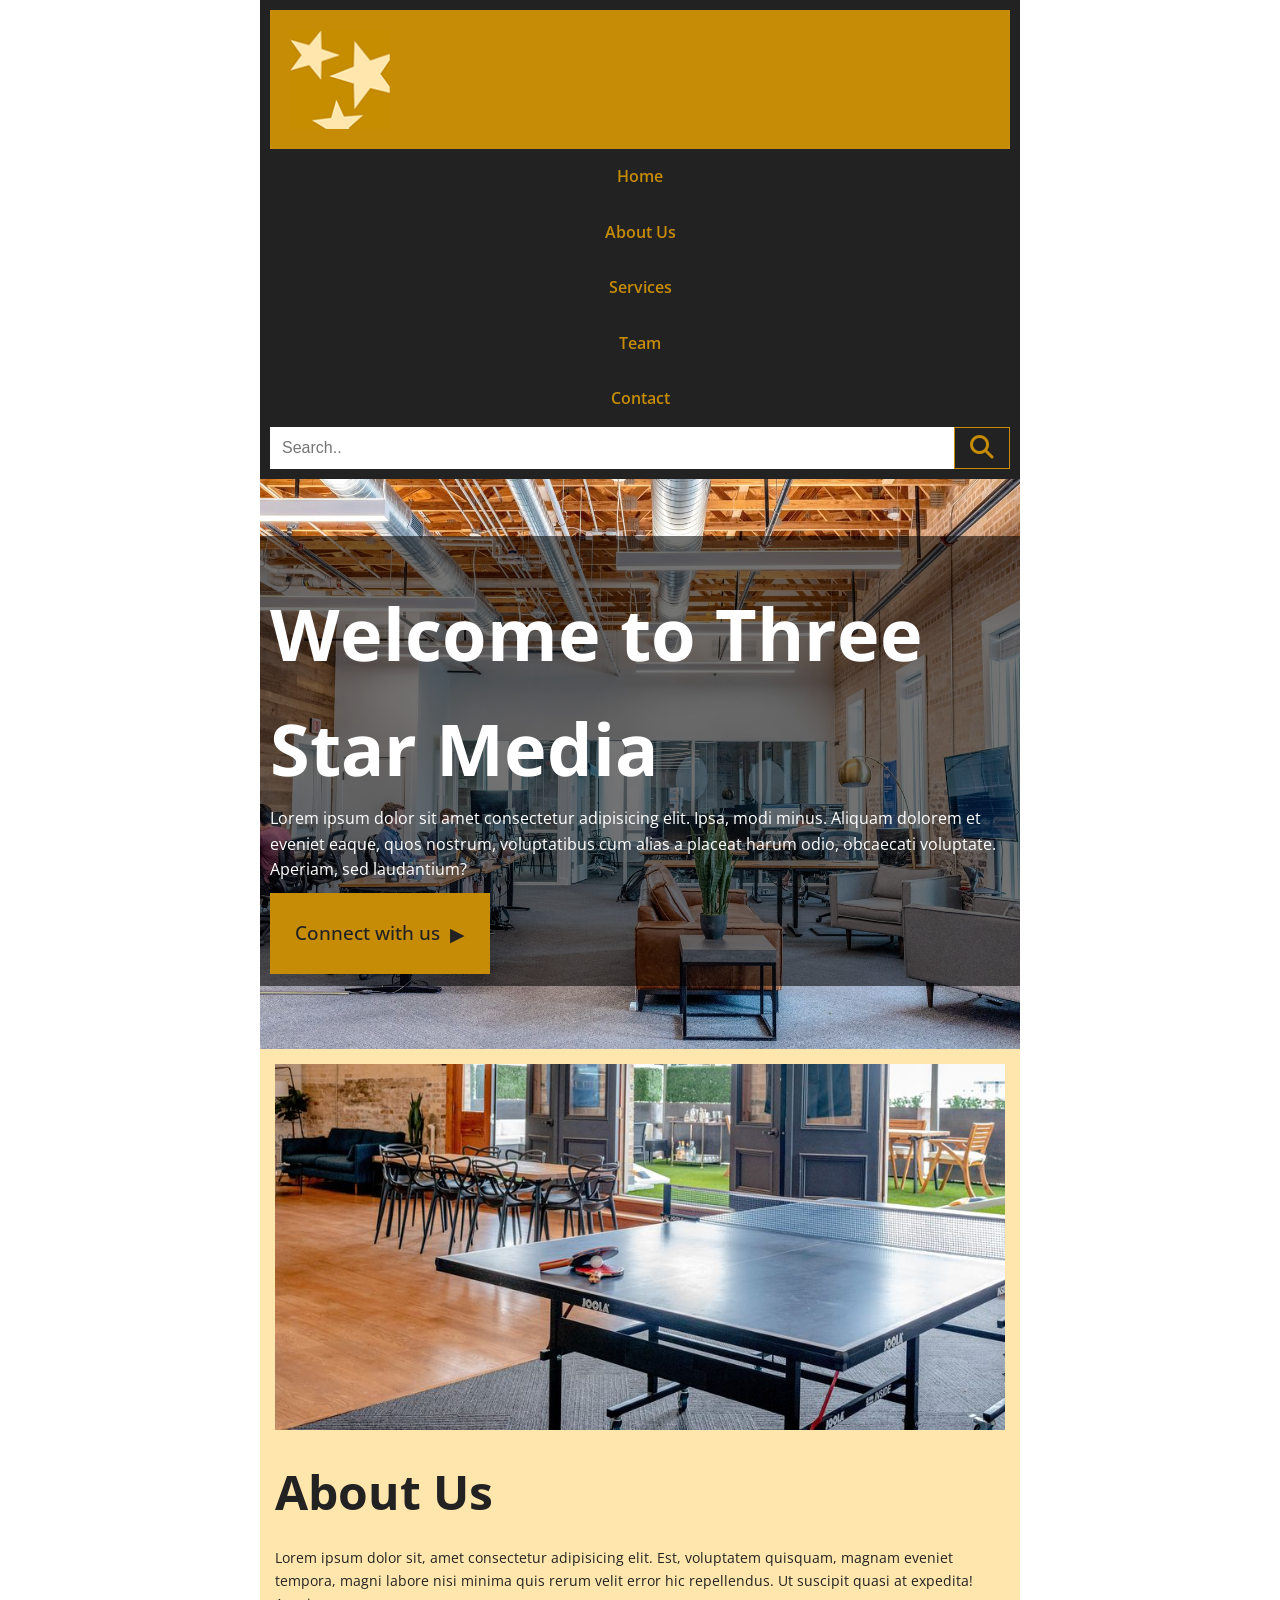
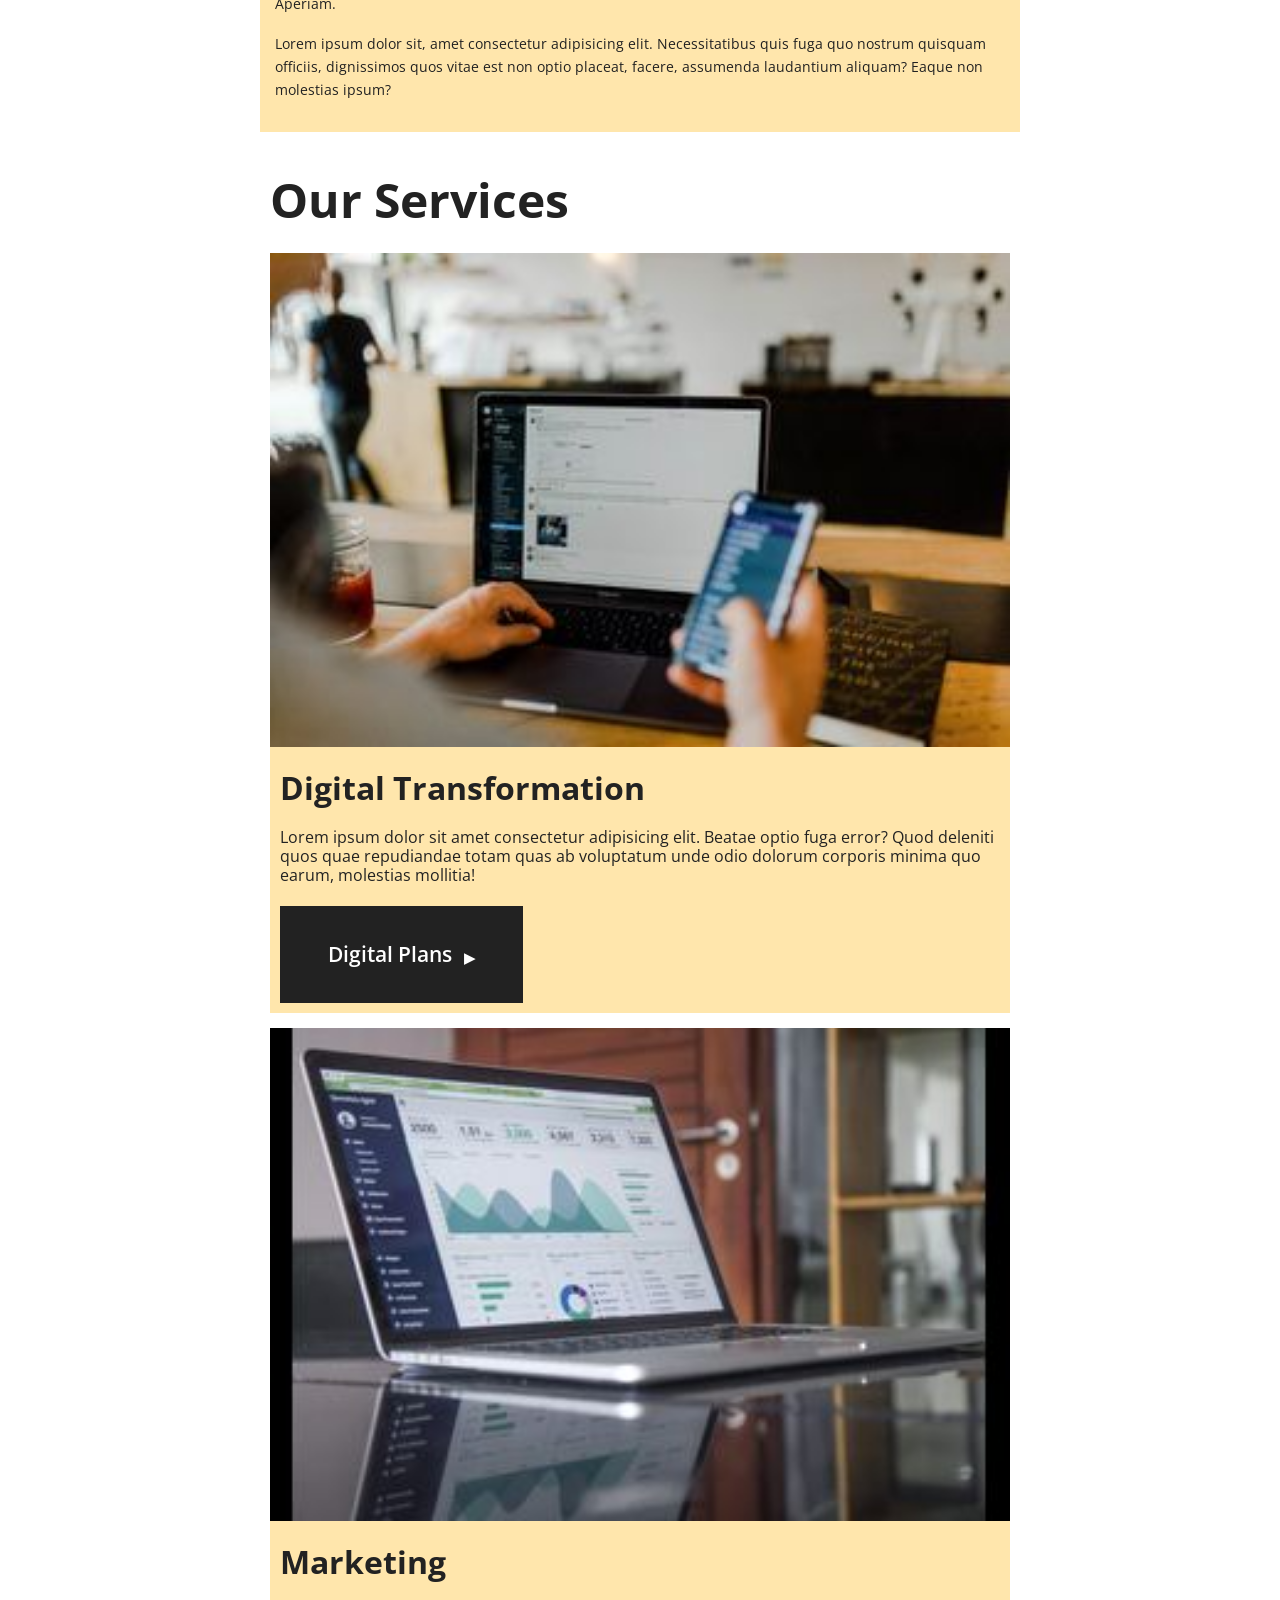
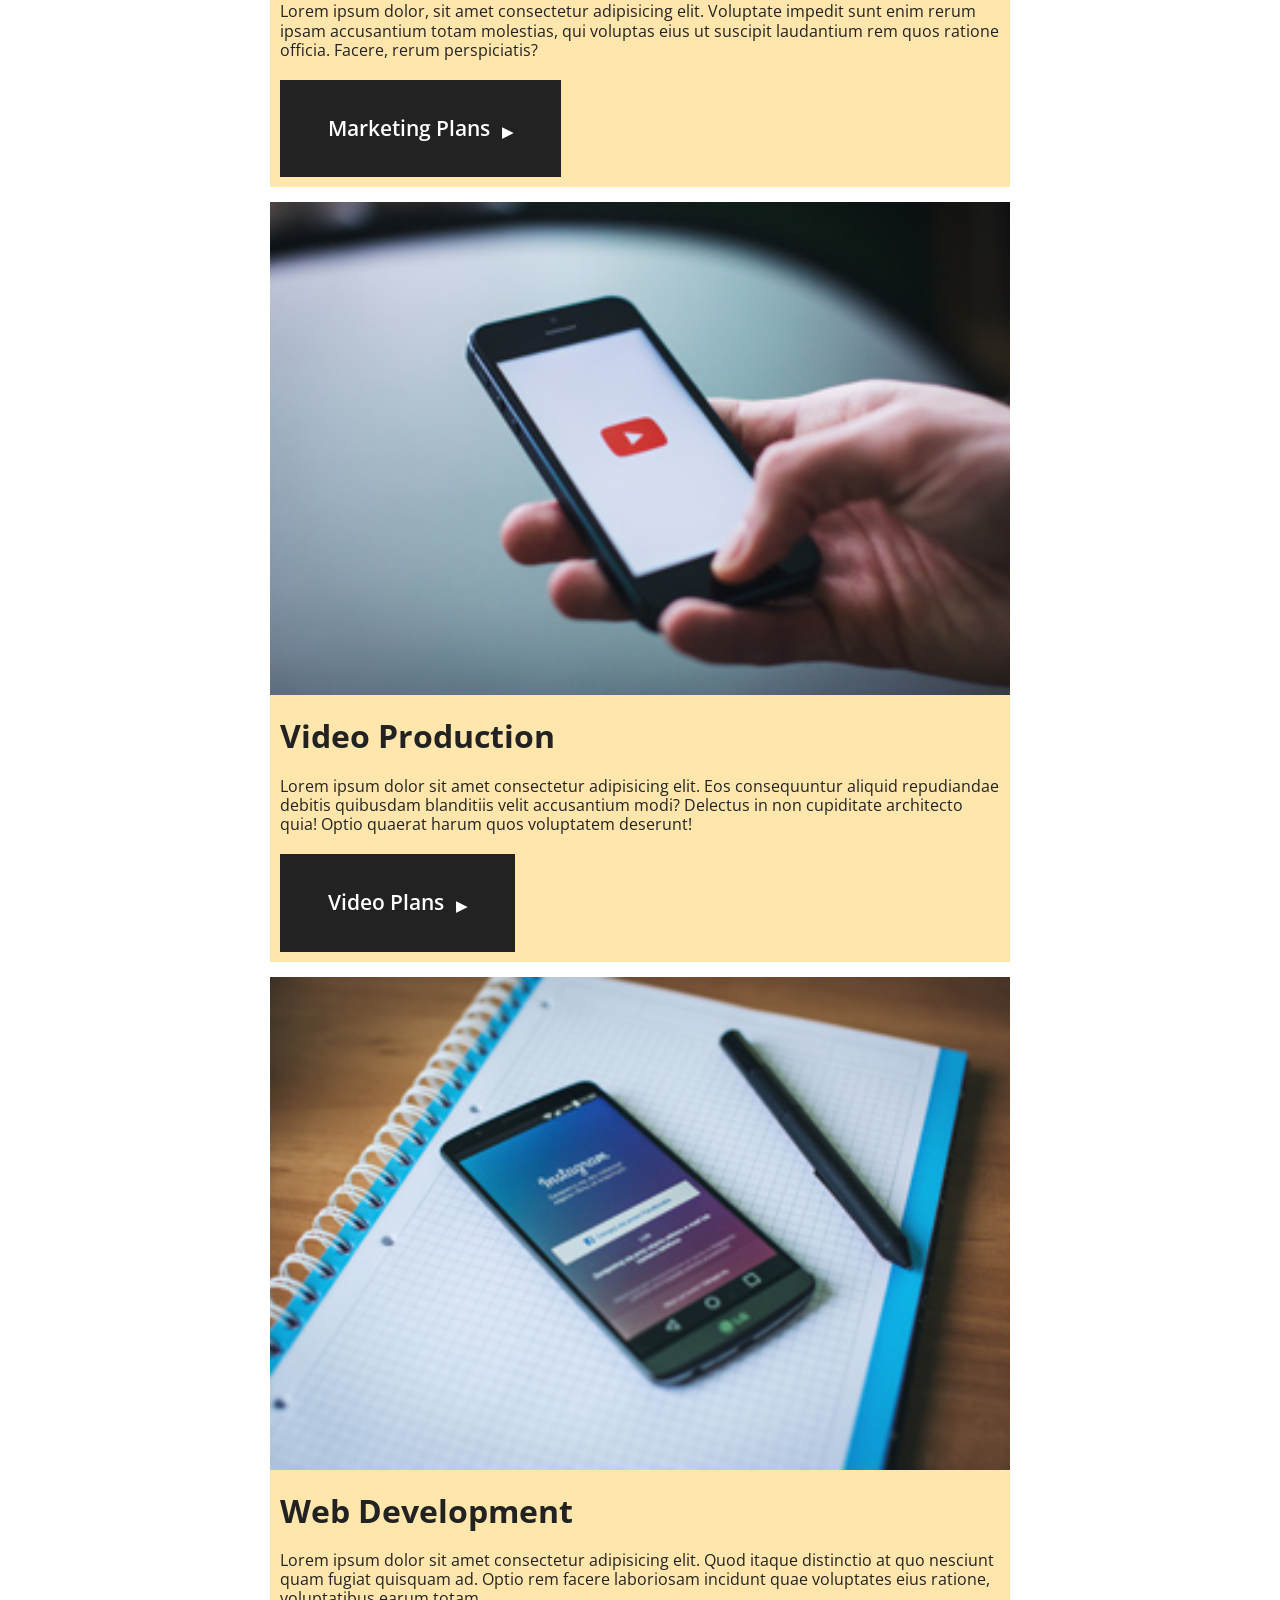
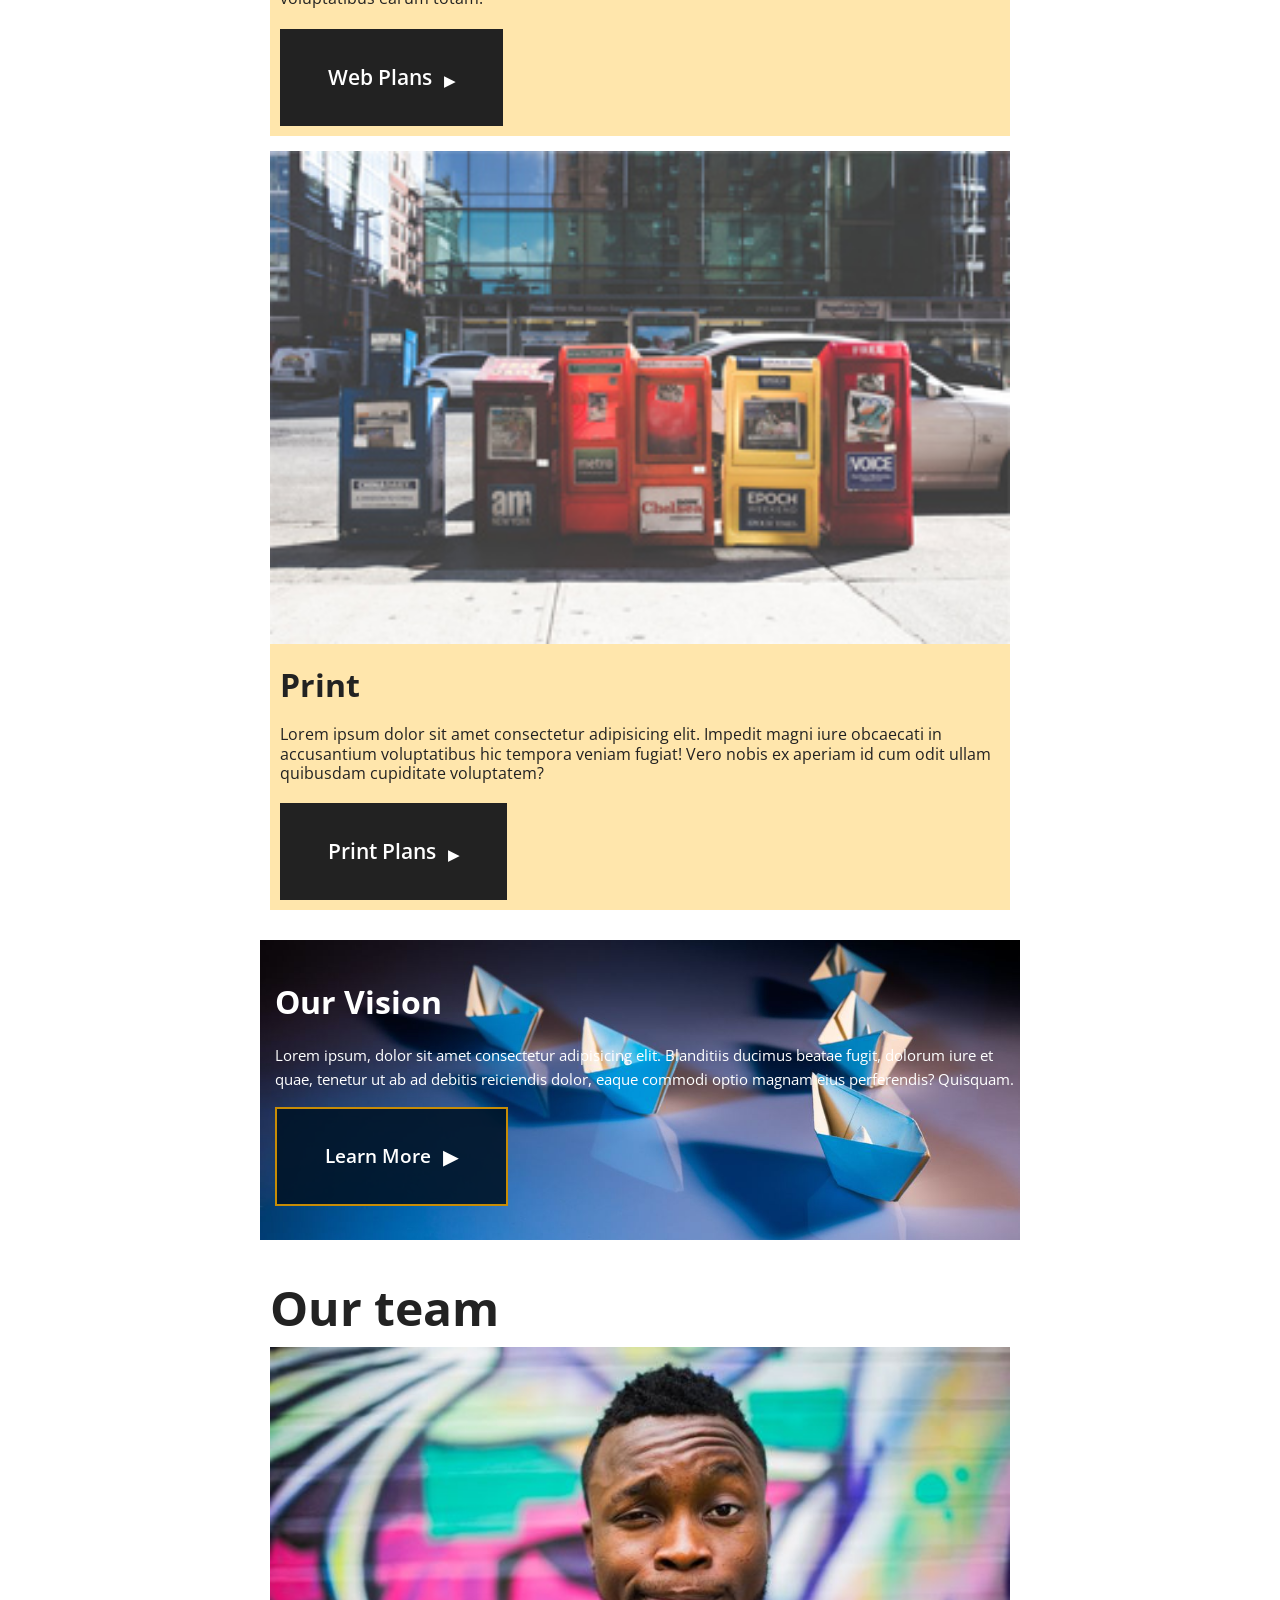
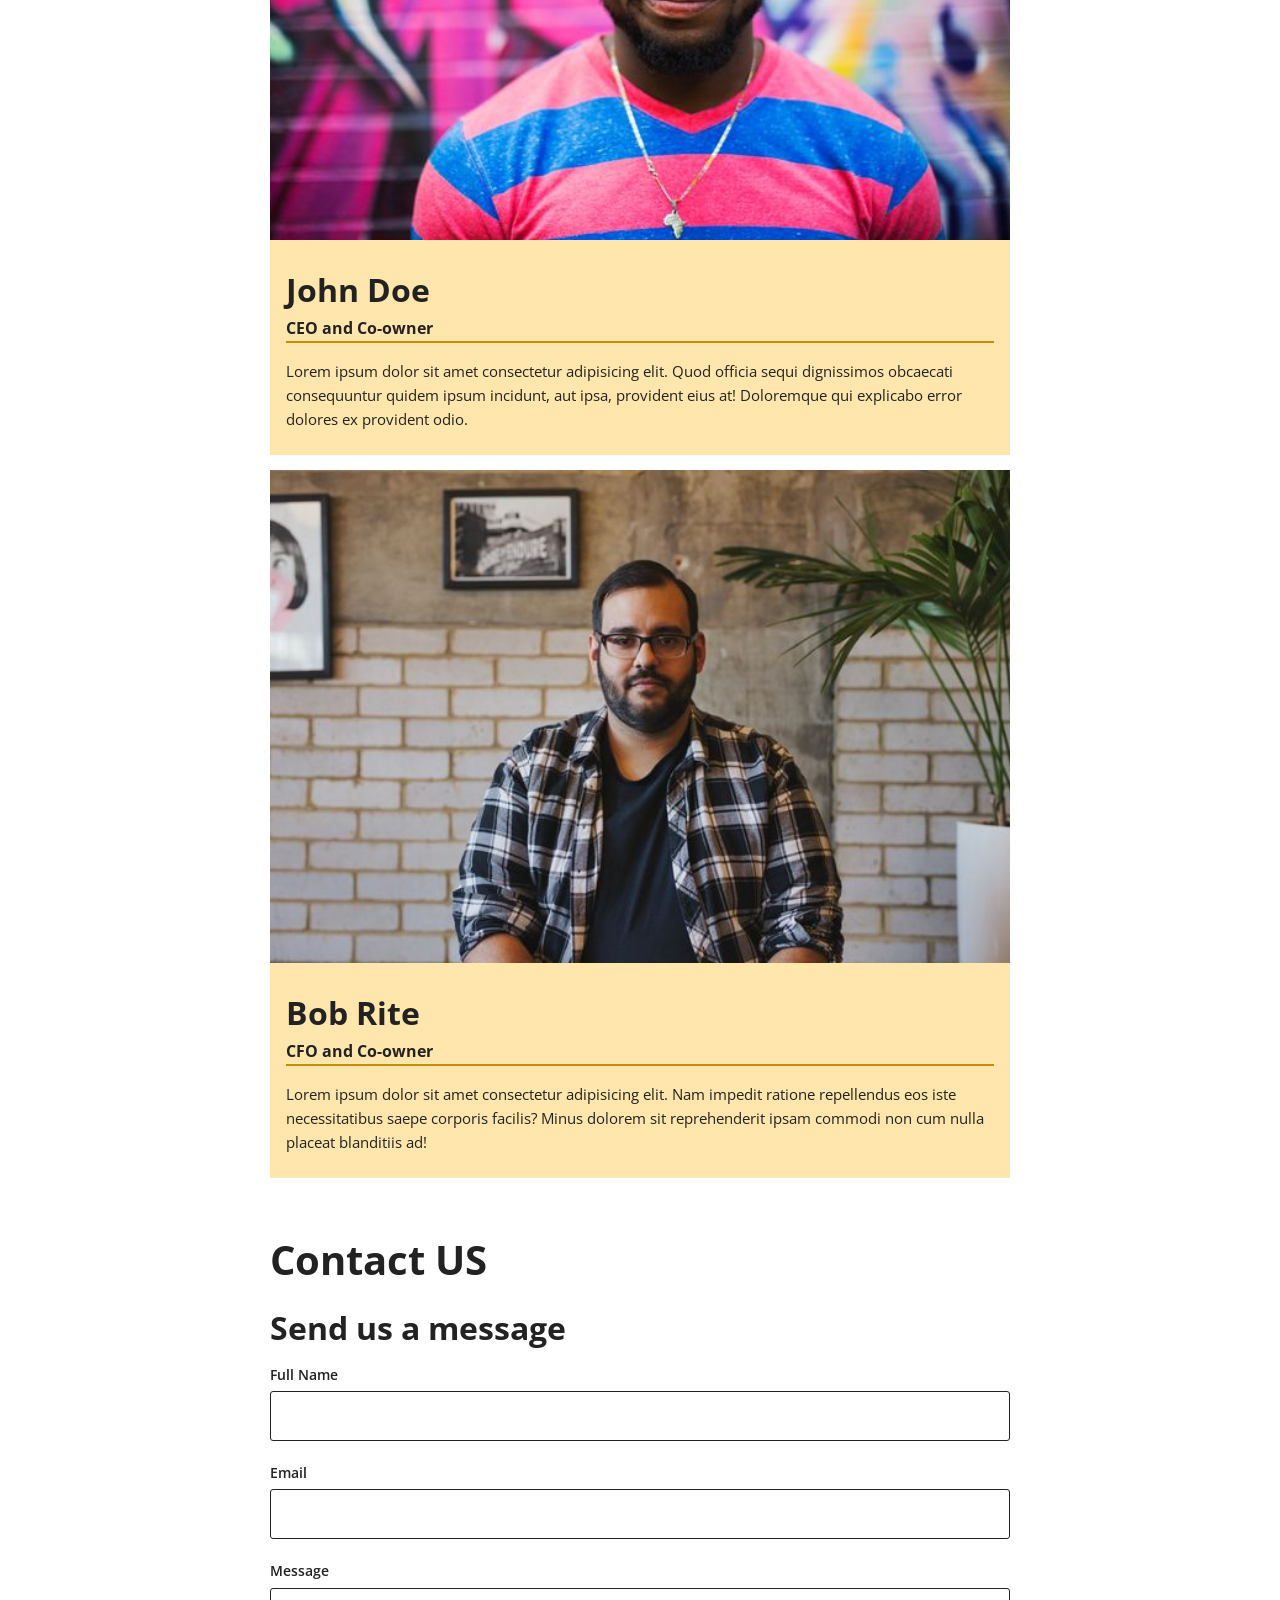
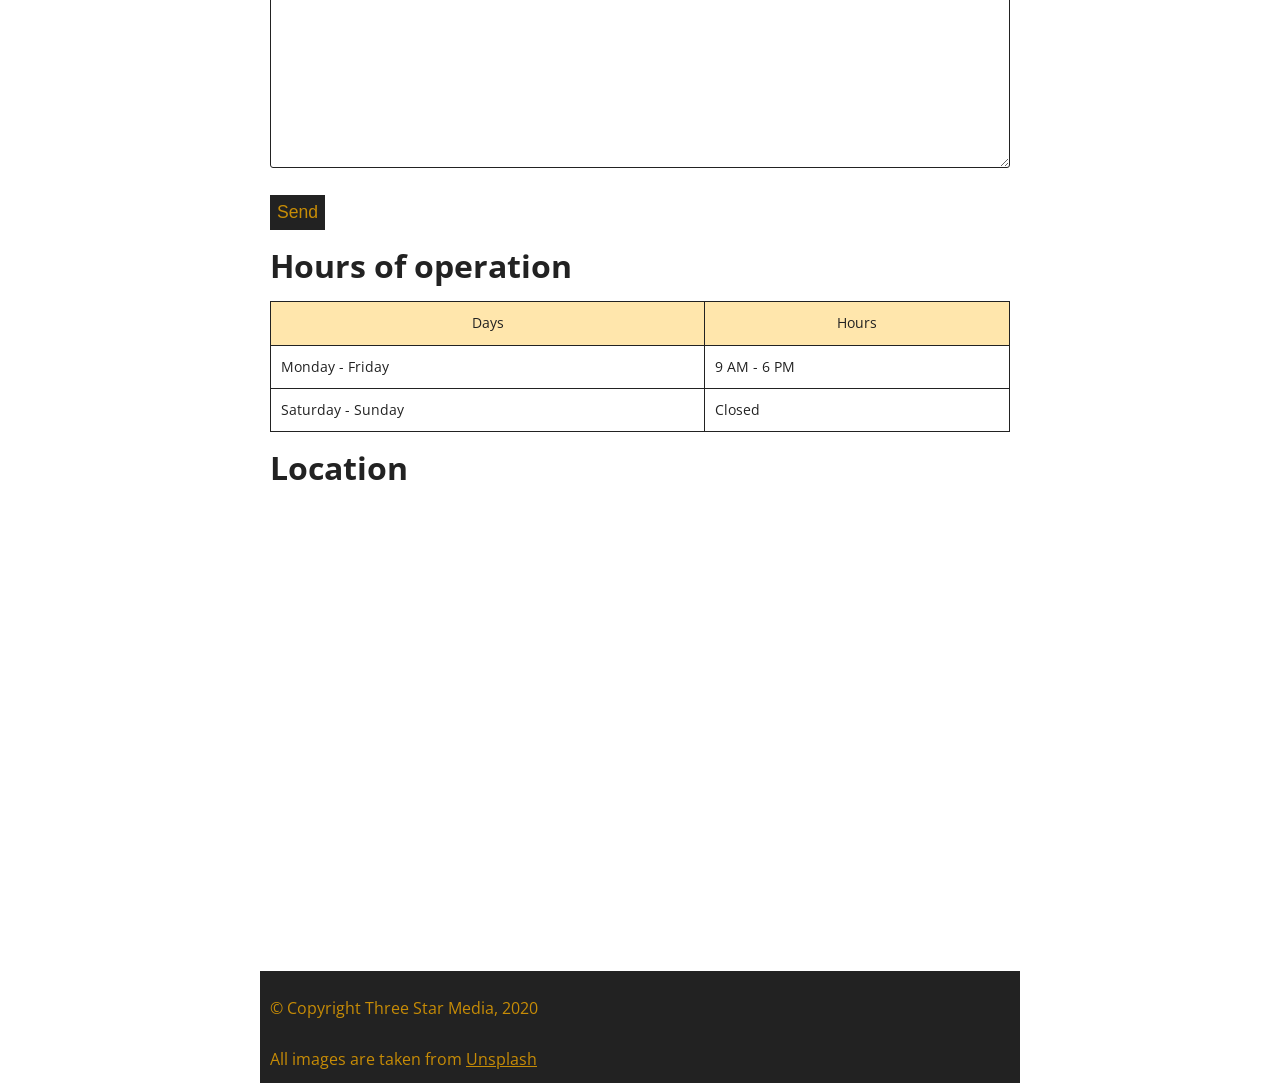
==== final-project/index.html @ 4f40f0d1 "adds the search icon in the html and styles it in the css" ====
<!DOCTYPE html>
<html lang="en">
<head>
    <meta charset="UTF-8">
    <meta name="viewport" content="width=device-width, initial-scale=1.0">
    <!-- Custome css -->
    <title>HTML Page Mockup</title>
    <link rel="stylesheet" href="./css/main.css">
    <!-- Costume font -->
    <link rel="preconnect" href="https://fonts.googleapis.com">
    <link rel="preconnect" href="https://fonts.gstatic.com" crossorigin>
    <link href="https://fonts.googleapis.com/css2?family=Open+Sans:ital,wght@0,300..800;1,300..800&display=swap" rel="stylesheet">
    <link rel="stylesheet" href="https://cdnjs.cloudflare.com/ajax/libs/font-awesome/6.5.1/css/all.min.css">
</head>
<body>
    <div>
        <!-- Header section -->
         <header>
            <div class="yellow">
            <img src="images/logo.png" alt="Three yellow stars" id="logo">
        </div>
        <nav>
            <ul>
                <li><a href="#home">Home</a></li>
                <li><a href="#about">About Us</a></li>
                <li><a href="#services">Services</a></li>
                <li><a href="#team">Team</a></li>
                <li><a href="#contact">Contact</a></li>
            </ul>
        </nav>
            <form id="search" action="/action_page.php">
                <input type="text" placeholder="Search.." name="search">
                <button type="submit"><i class="fa fa-search"></i></button>
            </form>
        </header>
        <main>
            <!-- Main/Home section -->
            <section id="home">
                <img src="images/main-banner.jpg" alt="Office">
                <div class="text-block">
                <h1>Welcome to Three Star Media</h1>
                <p>Lorem ipsum dolor sit amet consectetur adipisicing elit. Ipsa, modi minus. Aliquam dolorem et eveniet eaque, quos nostrum, voluptatibus cum alias a placeat harum odio, obcaecati voluptate. Aperiam, sed laudantium?</p>
                <a href="#connect" class="cta-btn">Connect with us</a>
                </div>
            </section>
            <!-- About Us section -->
            <section id="about" class="about-section">
                <img src="images/about-us.jpg" alt="Ping-pong table">
                <h2 id="wrapper2">About Us</h2>
                <p id="wrapper2">Lorem ipsum dolor sit, amet consectetur adipisicing elit. Est, voluptatem quisquam, magnam eveniet tempora, magni labore nisi minima quis rerum velit error hic repellendus. Ut suscipit quasi at expedita! Aperiam.</p>
                <p id="wrapper2">Lorem ipsum dolor sit, amet consectetur adipisicing elit. Necessitatibus quis fuga quo nostrum quisquam officiis, dignissimos quos vitae est non optio placeat, facere, assumenda laudantium aliquam? Eaque non molestias ipsum?</p>
            </section>
            <!-- Services section -->
            <section id="services" class="services-section">
                <h2>Our Services</h2>
                <div class="service">
                    <img src="images/digital.jpg" alt="Laptop and phone">
                    <h3>Digital Transformation</h3>
                    <p>Lorem ipsum dolor sit amet consectetur adipisicing elit. Beatae optio fuga error? Quod deleniti quos quae repudiandae totam quas ab voluptatum unde odio dolorum corporis minima quo earum, molestias mollitia!</p>
                    <a href="#digital-plans" class="service-btn">Digital Plans</a>
                </div>
                <div class="service">
                    <img src="images/marketing.jpg" alt="Just a laptop">
                    <h3>Marketing</h3>
                    <p>Lorem ipsum dolor, sit amet consectetur adipisicing elit. Voluptate impedit sunt enim rerum ipsam accusantium totam molestias, qui voluptas eius ut suscipit laudantium rem quos ratione officia. Facere, rerum perspiciatis?</p>
                    <a href="#marketing-plans" class="service-btn"> Marketing Plans</a>
                </div>
                <div class="service">
                    <img src="images/video.jpg" alt="Phone with Youtube">
                    <h3>Video Production</h3>
                    <p>Lorem ipsum dolor sit amet consectetur adipisicing elit. Eos consequuntur aliquid repudiandae debitis quibusdam blanditiis velit accusantium modi? Delectus in non cupiditate architecto quia! Optio quaerat harum quos voluptatem deserunt!</p>
                    <a href="#video-plans" class="service-btn">Video Plans</a>
                </div>
                <div class="service">
                    <img src="images/web.jpg" alt="Phone on notebook">
                    <h3>Web Development</h3>
                    <p>Lorem ipsum dolor sit amet consectetur adipisicing elit. Quod itaque distinctio at quo nesciunt quam fugiat quisquam ad. Optio rem facere laboriosam incidunt quae voluptates eius ratione, voluptatibus earum totam.</p>
                    <a href="#web-plans" class="service-btn">Web Plans</a>
                </div>
                <div class="service">
                    <img src="images/print.jpg" alt="Newspaper stations">
                    <h3>Print</h3>
                    <p>Lorem ipsum dolor sit amet consectetur adipisicing elit. Impedit magni iure obcaecati in accusantium voluptatibus hic tempora veniam fugiat! Vero nobis ex aperiam id cum odit ullam quibusdam cupiditate voluptatem?</p>
                    <a href="#print-plans" class="service-btn">Print Plans</a>
                </div>
            </section>
            <!-- Our vision section -->
            <section id="vision">
                <div class="image-wrapper">
                    <img src="images/vision.jpg" alt="Paper boats on a table">
                </div>
                <div class="vision-section">
                    <h2>Our Vision</h2>
                    <p>Lorem ipsum, dolor sit amet consectetur adipisicing elit. Blanditiis ducimus beatae fugit, dolorum iure et quae, tenetur ut ab ad debitis reiciendis dolor, eaque commodi optio magnam eius perferendis? Quisquam.</p>
                    <a href="#learn-more" class="vision-btn">Learn More</a>
                </div>
            </section>
            <!-- Our team section -->
            <section id="team">
                <h2>Our team</h2>
                <div class="team-picture">
                    <img src="images/john.jpg" alt="Handsome man">
                </div>
                <div class="team-member">
                    <h3 id="wrapper3">John Doe</h3>
                    <h4 id="wrapper3">CEO and Co-owner</h4>
                    <div class="bio-divider"></div>
                    <p id="wrapper3">Lorem ipsum dolor sit amet consectetur adipisicing elit. Quod officia sequi dignissimos obcaecati consequuntur quidem ipsum incidunt, aut ipsa, provident eius at! Doloremque qui explicabo error dolores ex provident odio.</p>
                </div>
                <div class="team-picture">
                    <img src="images/bob.jpg" alt="Another handsome man">
                </div>
                <div class="team-member">
                    <h3>Bob Rite</h3>
                    <h4>CFO and Co-owner</h4>
                    <div class="bio-divider"></div>
                    <p>Lorem ipsum dolor sit amet consectetur adipisicing elit. Nam impedit ratione repellendus eos iste necessitatibus saepe corporis facilis? Minus dolorem sit reprehenderit ipsam commodi non cum nulla placeat blanditiis ad!</p>
                </div>
            </section>
            <!-- Contact Us section -->
            <section>
                <div id="contact">
                    <h2>Contact US</h2>
                    <h3 class="contact-section">Send us a message</h3>
                    <form class="contact-form" action="thanks.html" method="post" id="contact-form">
                        <div class="form-group">
                            <label for="name">Full Name</label>
                            <input type="text" id="name" placeholder="">
                        </div>
                        <div class="form-group">
                            <label for="email">Email</label>
                            <input type="email" id="email">
                        </div>
                        <div class="form-group">
                            <label for="message">Message</label>
                            <textarea id="message"></textarea>
                        </div>
                        <button type="submit">Send</button>
                    </form>
                </div>
            <!-- Hours of operation section -->
                <div class="hours">
                    <h3>Hours of operation</h3>
                    <table>
                        <thead>
                            <tr>
                                <th>Days</th>
                                <th>Hours</th>
                            </tr>
                        </thead>
                        <tbody>
                            <tr>
                                <td>Monday - Friday</td>
                                <td>9 AM - 6 PM</td>
                            </tr>
                            <tr>
                                <td>Saturday - Sunday</td>
                                <td>Closed</td>
                            </tr>
                        </tbody>
                    </table>
                </div>
            <!-- Location section -->
                <div class="location">
                    <h3>Location</h3>
                    <iframe src="https://www.google.com/maps/embed?pb=!1m18!1m12!1m3!1d360320.1503357221!2d-76.32829044875771!3d45.12631197074153!2m3!1f0!2f0!3f0!3m2!1i1024!2i768!4f13.1!3m3!1m2!1s0x4cce0718cc4a6ad7%3A0xc6cc467725843e2b!2sAlgonquin%20College%20-%20Ottawa%20Campus!5e0!3m2!1sen!2sca!4v1764455625693!5m2!1sen!2sca" width="600" height="450" style="border:0;" allowfullscreen="" loading="lazy" referrerpolicy="no-referrer-when-downgrade"></iframe>
                </div>
            </section>
        </main> 
        <!-- Footer section -->
        <footer>
            <p>© Copyright Three Star Media, 2020</p>
            <br>
            <p>All images are taken from <a href="https://unsplash.com" title="unsplash"> Unsplash</a></p>
        </footer>
    </div>
</body>
</html>
---- final-project/css/main.css ----
/* http://meyerweb.com/eric/tools/css/reset/ 
   v2.0 | 20110126
   License: none (public domain)
*/

html, body, div, span, applet, object, iframe,
h1, h2, h3, h4, h5, h6, p, blockquote, pre,
a, abbr, acronym, address, big, cite, code,
del, dfn, em, img, ins, kbd, q, s, samp,
small, strike, strong, sub, sup, tt, var,
b, u, i, center,
dl, dt, dd, ol, ul, li,
fieldset, form, label, legend,
table, caption, tbody, tfoot, thead, tr, th, td,
article, aside, canvas, details, embed, 
figure, figcaption, footer, header, hgroup, 
menu, nav, output, ruby, section, summary,
time, mark, audio, video {
	margin: 0;
	padding: 0;
	border: 0;
	font-size: 100%;
	font: inherit;
	vertical-align: baseline;
}
/* HTML5 display-role reset for older browsers */
article, aside, details, figcaption, figure, 
footer, header, hgroup, menu, nav, section {
	display: block;
}
body {
	line-height: 1;
}
ol, ul {
	list-style: none;
}
blockquote, q {
	quotes: none;
}
blockquote:before, blockquote:after,
q:before, q:after {
	content: '';
	content: none;
}
table {
	border-collapse: collapse;
	border-spacing: 0;
}

/* General build; colours: #c78c06, #ffe6ac, #222 and white, min-width media query for the screen size of 760px and above, max-width: 1200px; */
/* Costume CSS starts here */
* {
  margin: 0;
  padding: 0;
  box-sizing: border-box;
}

body {
  font-family: 'Open Sans', sans-serif;
  color: #222;
  background: #fff;
  line-height: 1.6;
}

img {
  width: 100%;
  display: block;
}

a {
  text-decoration: none;
}

div {
  max-width: 760px;
  margin: 0 auto;
}

/* Header Styles */
header {
  background: #222;
  color: white;
  padding: 10px;
}

/* Top Yellow Box */
.yellow {
  background: #c78c06;
  padding: 20px;
  text-align: center;
}

#logo {
  max-width: 100px;
}

/* Nav Styles */
nav ul {
  list-style: none;
  text-align: center;
}

nav ul li a {
  display: block;
  color: #c78c06;
  padding: 15px;
  font-weight: 600;
}

nav ul li a:hover {
  background: #c78c06;
  color: #222;
}

/* Search Bar Styles */
#search {
    display: flex;
    align-items: center;
    width: 100%;
    max-width: 100%;
}

#search input {
    flex: 1;
    padding: 12px;
    font-size: 1rem;
    border: none;
    outline: none;
}

/* The icon of pure pain, agony and despair... */
form#search button {
  background: #222;
  border: 1px solid #c78c06;
  color: #c78c06;
  padding: 6px 15px;
  cursor: pointer;
  font-size: 1.5rem;
}

form#search button:hover {
  background: #c78c06;
  color: #222;
}

/* Home Section Styles */
#home {
  position: relative;
}

.text-block {
  position: absolute;
  top: 10%;
  bottom: 11%;
  max-width: 100%;
  background: rgba(0,0,0,0.55);
  color: white;
}

.text-block h1 {
  font-weight: 700;
  font-size: 4.5rem;
  margin: 40px 10px 0px 10px;
}

.text-block p {
  margin: 0px 10px 0px 10px;
}

.cta-btn {
  display: inline-block;
  background: #c78c06;
  color: #222;
  padding: 25px 25px;
  margin: 10px 10px 5px 10px;
  font-size: 1.2rem;
  font-weight: 500;
}

#home .cta-btn::after {
  content: "▶";
  margin-left: 10px;
  position: relative;
  top: 1px;
}

.cta-btn:hover {
  background-color: #222;
  color: #c78c06;
}

/* About Us Section */
.about-section {
  background-color: #ffe6ac;
  padding: 15px;
}

.about-section h2 {
  font-size: 3rem;
  font-weight: 700;
  margin: 1.5rem 0 1rem;
}

.about-section p {
  margin-bottom: 1rem;
  color: #222;
  line-height: 1.6;
  font-size: 0.9rem;
}

/* Our Services Section */
#services {
  margin: 0px 10px 10px 10px;
}

.service {
  background-color: #ffe6ac;
}

#services h2{
  margin-top: 30px;
  font-size: 3rem;
  font-weight: 700;
}

#services h3 {
  font-size: 2rem;
  font-weight: 700;
  margin: 15px 10px;
}

#services p {
  line-height: 1.2;
  margin: 10px;
}

#services img {
  padding-top: 15px;
  background-color: white;
}

.service-btn {
  display: inline-block;
  background: #222;
  color: white;
  padding: 2rem 3rem;
  text-decoration: none;
  font-size: 1.3rem;
  font-weight: 600;
  position: relative;
  margin: 10px;
}

.service-btn::after {
  content: "▶";
  margin-left: 12px;
  font-size: 0.9rem;
  position: relative;
  top: 1px;
}

/* Our Vision Section */
#vision {
  color: white;
  position: relative;
  margin: 30px 0px;
}

.image-wrapper{
  height: 300px;
}

#vision img{
  height: 100%;
  object-fit: cover;
}

.vision-section {
  position: absolute;
  top: 20px;
  bottom: 10px;
  margin-left: 15px;
}

.vision-section h2 {
  font-size: 2rem;
  font-weight: 700;
  margin-bottom: 1rem;
  margin-top: 1rem;
}

.vision-section p {
  line-height: 1.6;
  font-size: 15px;
  margin-bottom: 1rem;
}

.vision-btn {
  display: inline-block;
  background: rgba(0, 20, 40, 0.9);
  padding: 2rem 3rem;
  color: white;
  text-decoration: none;
  font-weight: 600;
  font-size: 1.2rem;
  border: 2px solid #c78c06;
  position: relative;
  margin-bottom: 15px;
}

.vision-btn::after {
  content: "▶";
  margin-left: 12px;
  position: relative;
  top: 1px;
}

/* Our Team Section */
#team {
  margin: 0px 10px 10px 10px;
}

#team h2{
  margin-top: 30px;
  font-size: 3rem;
  font-weight: 700;
}

.team-member {
  padding: 1.5rem 1rem;
  background-color: #ffe6ac;
  margin-bottom: 15px;
}

.team-member h3 {
  font-size: 2rem;
  font-weight: bold;
}

.team-member h4 {
  font-size: 1rem;
  font-weight: bold;
}

.bio-divider {
  height: 2px;
  background: #c78c06;
  width: 100%;
  margin-bottom: 1rem;
}

.team-member p {
  line-height: 1.6;
  font-size: 15px;
}

/* Contact Us Section */
#contact {
  margin: 50px 10px 10px 10px;
}

#contact h2{
  font-size: 2.5rem;
  font-weight: 700;
  margin-bottom: 10px;
}

#contact h3 {
  font-size: 2rem;
  font-weight: 700;
  margin-bottom: 10px;
}

.contact-form {
  width: 100%;
  box-sizing: border-box;
}

.contact-form label {
  display: block;
  font-size: 0.9rem;
  margin-bottom: 5px;
  font-weight: 600;
}

.contact-form input,
.contact-form textarea {
  width: 100%;
  border: 1px solid #222;
  padding: 10px;
  font-size: 1.5rem;
  margin-bottom: 20px;
  border-radius: 3px;
  box-sizing: border-box;
}

.contact-form textarea {
  height: 180px;
  resize: vertical;
}

.contact-form button {
  background: #222;
  color: #c78c06;
  border: 2px solid #222;
  font-size: 1.1rem;
  cursor: pointer;
  width: fit-content;
  padding: 5px;
}

.contact-form button:hover {
  background: #c78c06;
  color: #222;
}

/* Hours Section */
.hours {
  margin: 0px 10px 10px 10px;
}

.hours h3 {
  font-size: 2rem;
  font-weight: 700;
  margin-bottom: 10px;
}

.hours table {
  width: 100%;
  border-collapse: collapse;
  margin-bottom: 10px;
}

.hours th,
.hours td {
  border: 1px solid #222;
  padding: 10px;
  background: #ffe6ac;
  font-size: 14px;
}

.hours td {
  background-color: white;
}

/* Location Section */
.location {
  margin: 0px 10px 10px 10px;
}

.location h3 {
  font-size: 2rem;
  font-weight: 700;
  margin-bottom: 10px;
}

.location iframe {
  width: 100%;
  border: none;
}

/* Footer Styles */
footer {
  background-color: #222;
  color: #c78c06;
  text-align: left;
  padding: 25px 10px 10px 10px;
}

footer a{
  color: #c78c06;
  text-decoration: underline;
}

/* Media Query: Desktop starts here */
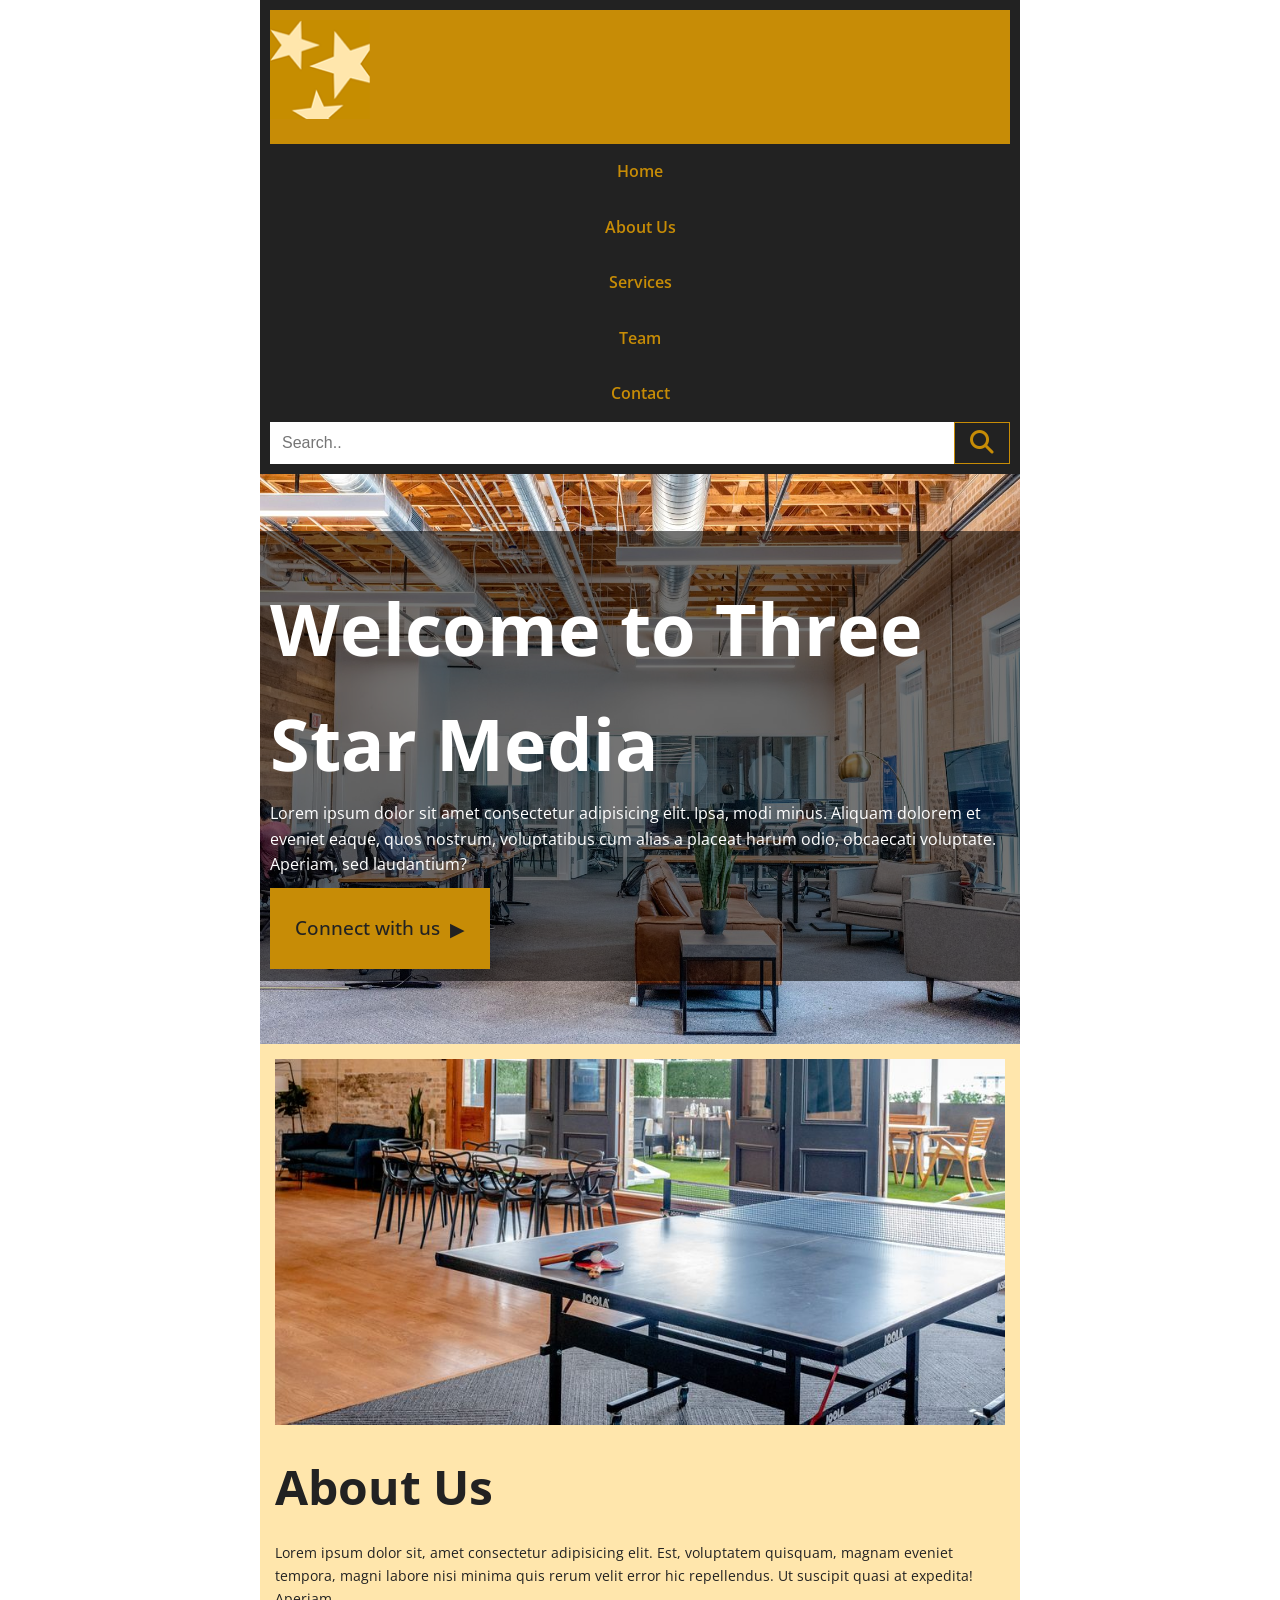
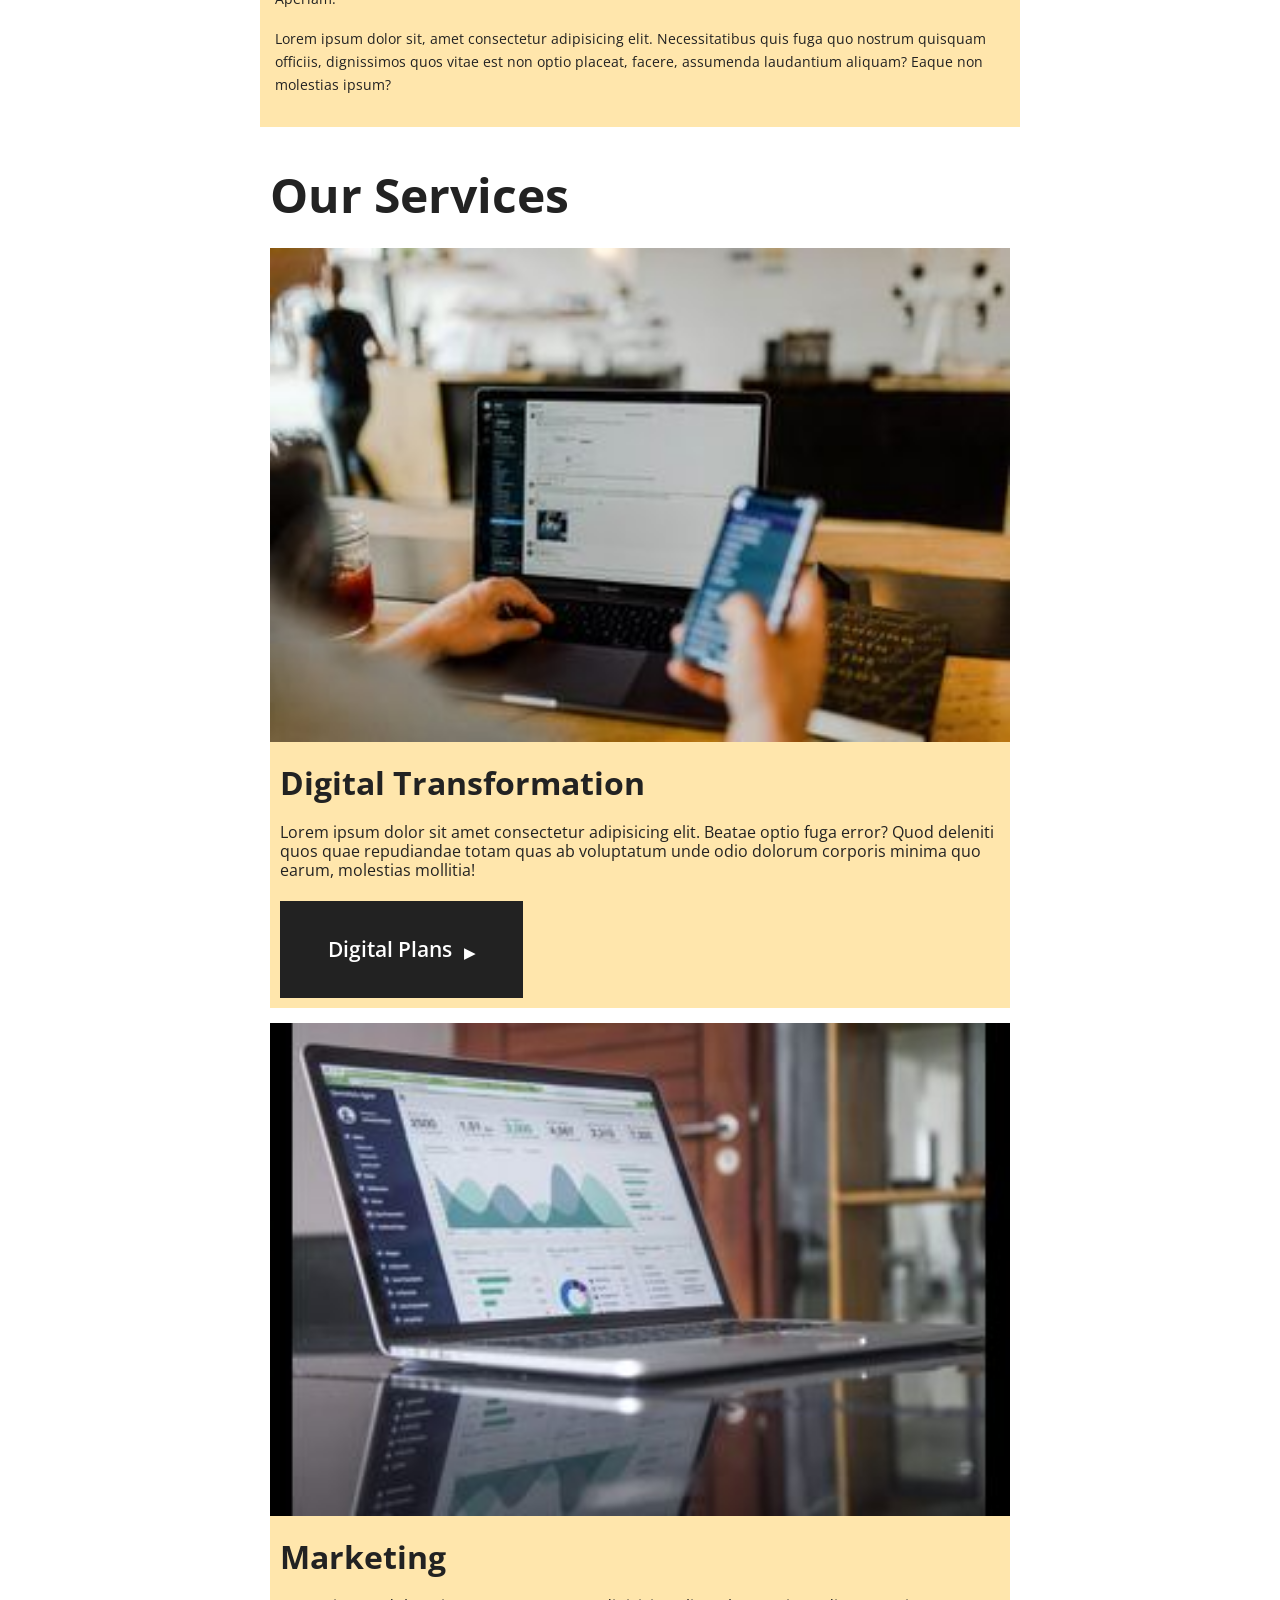
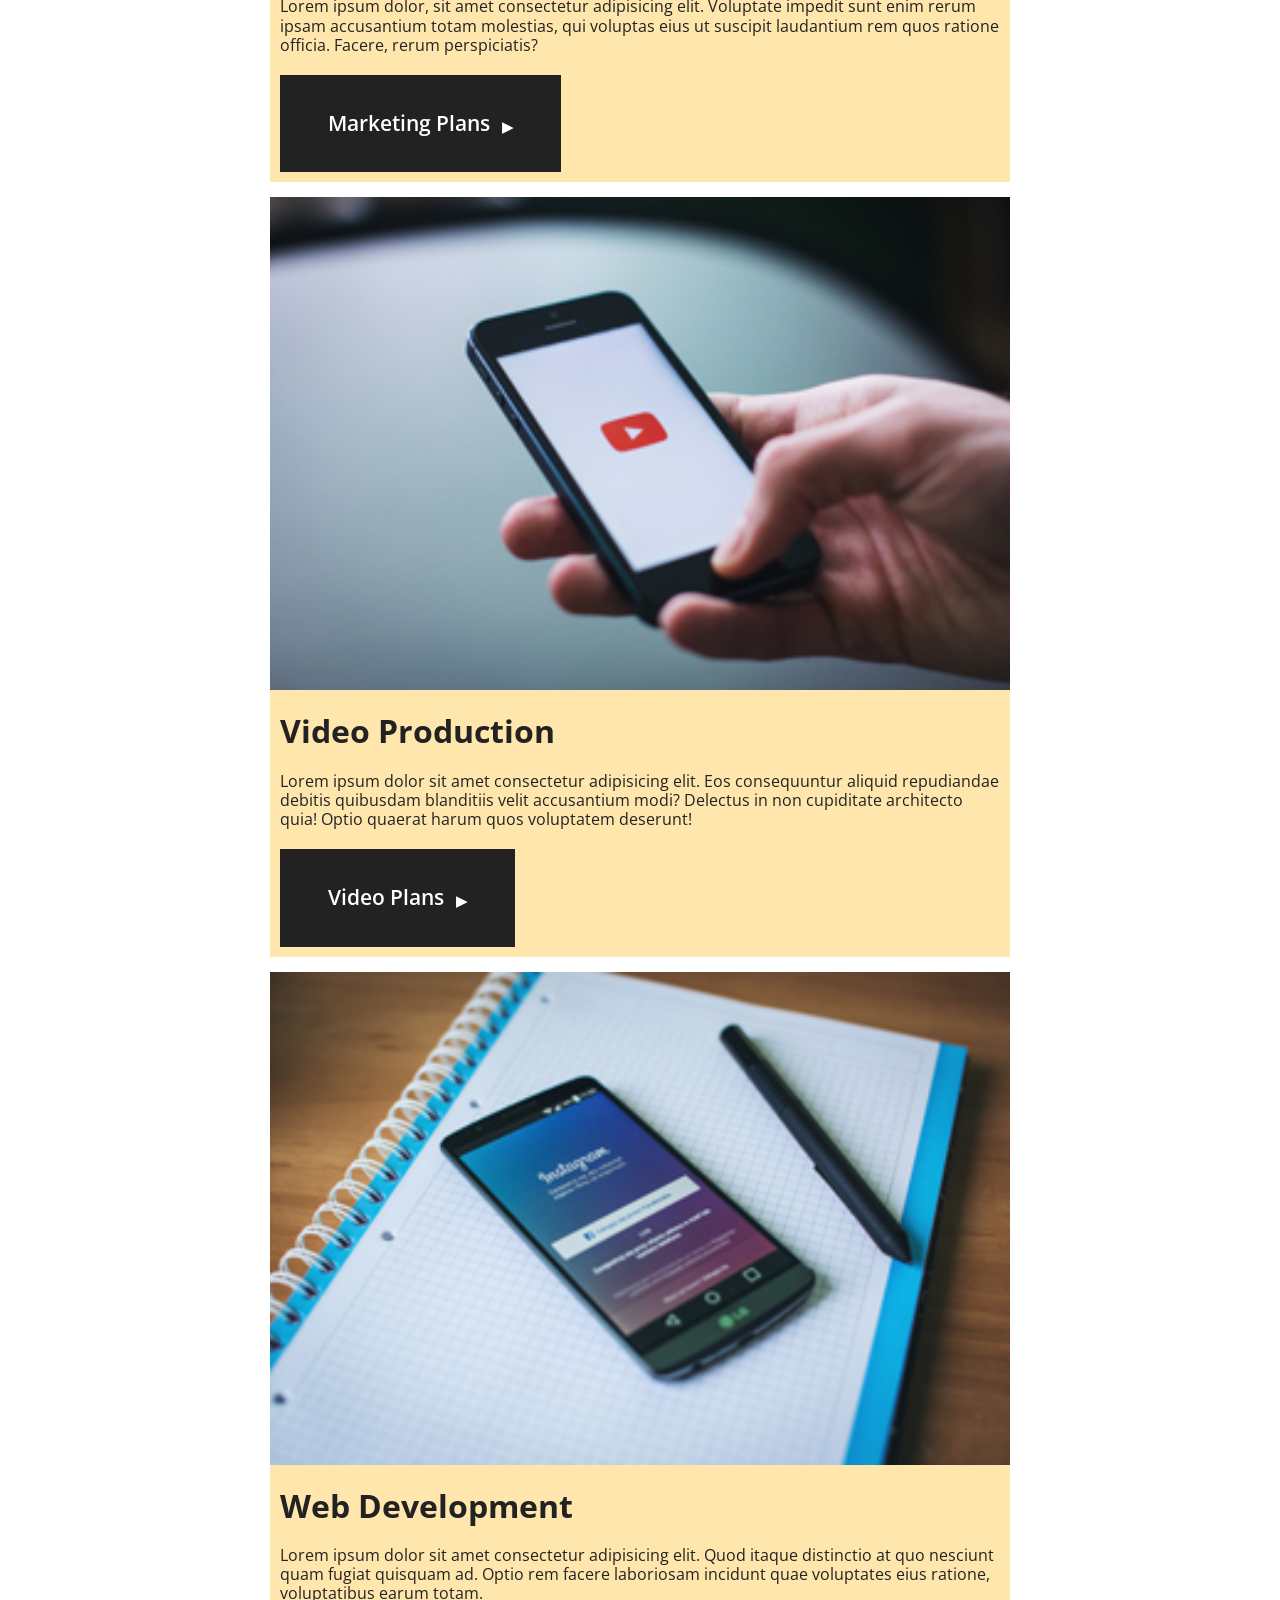
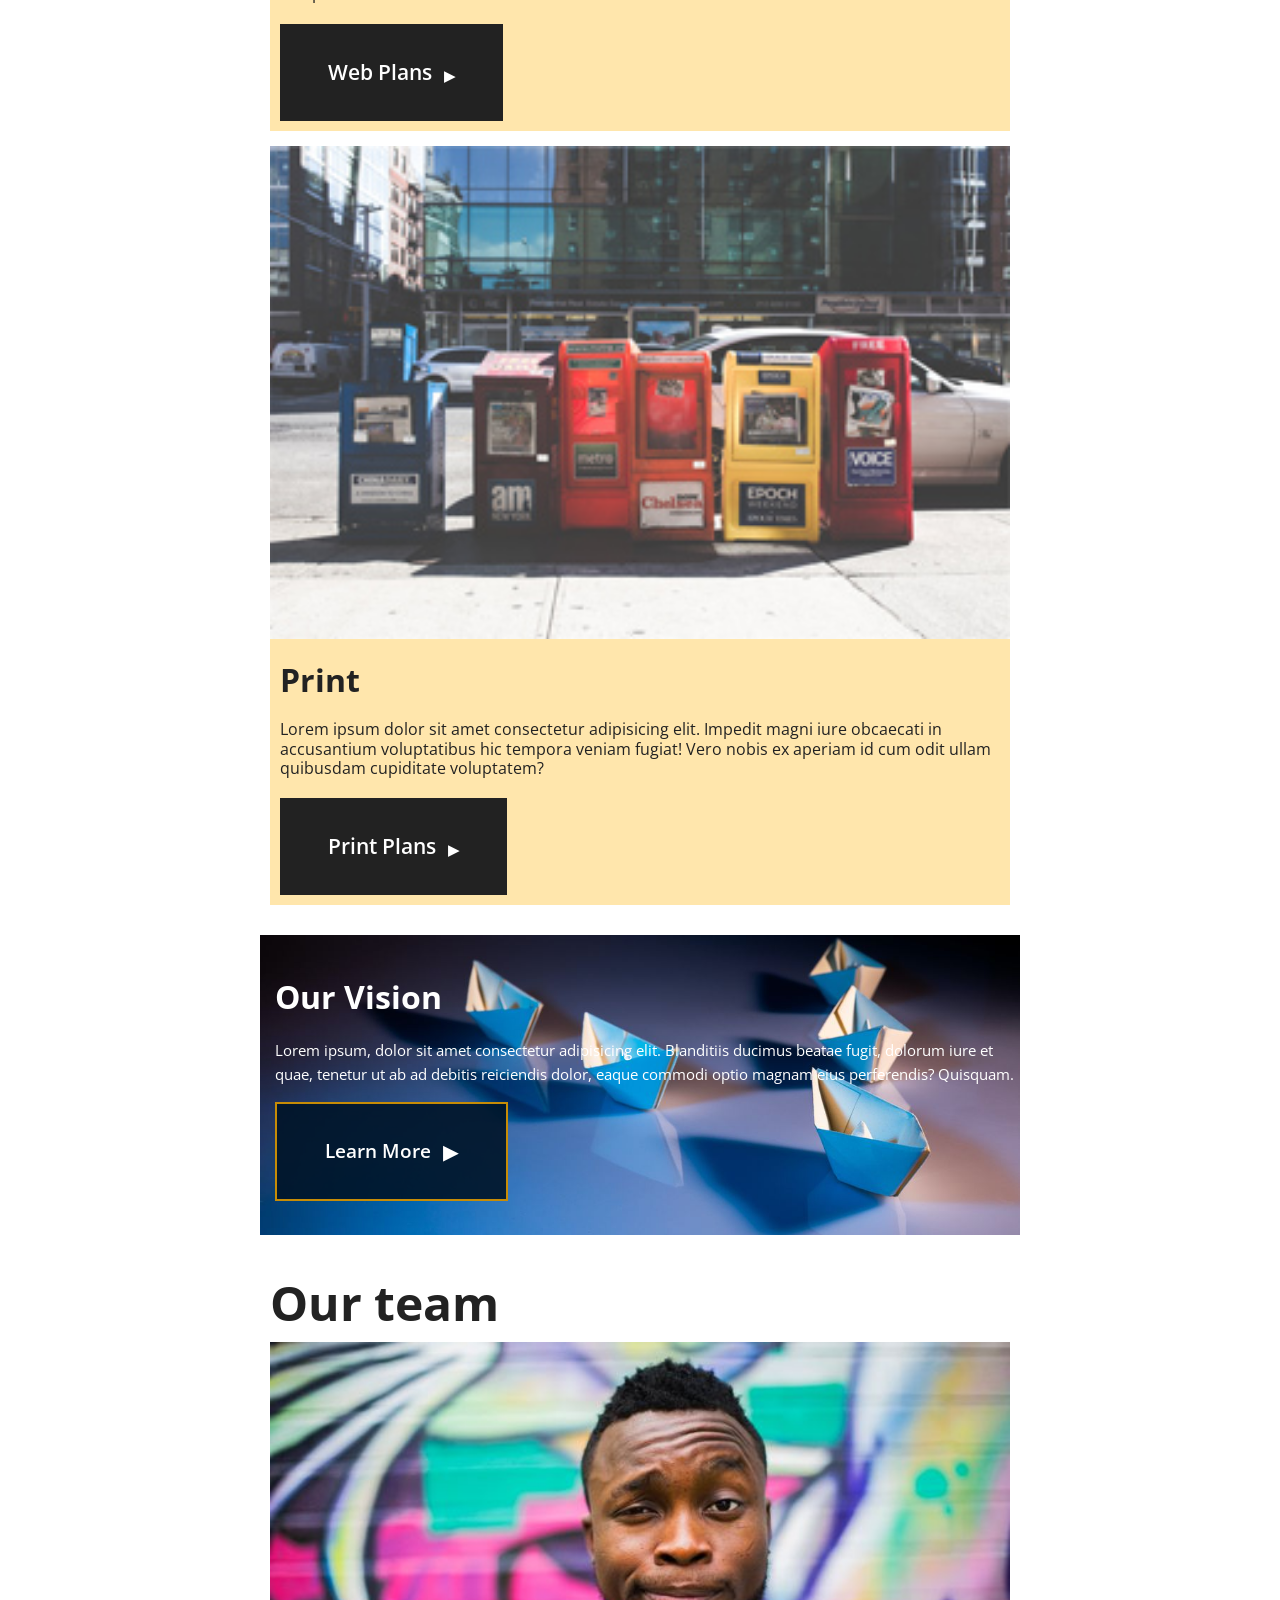
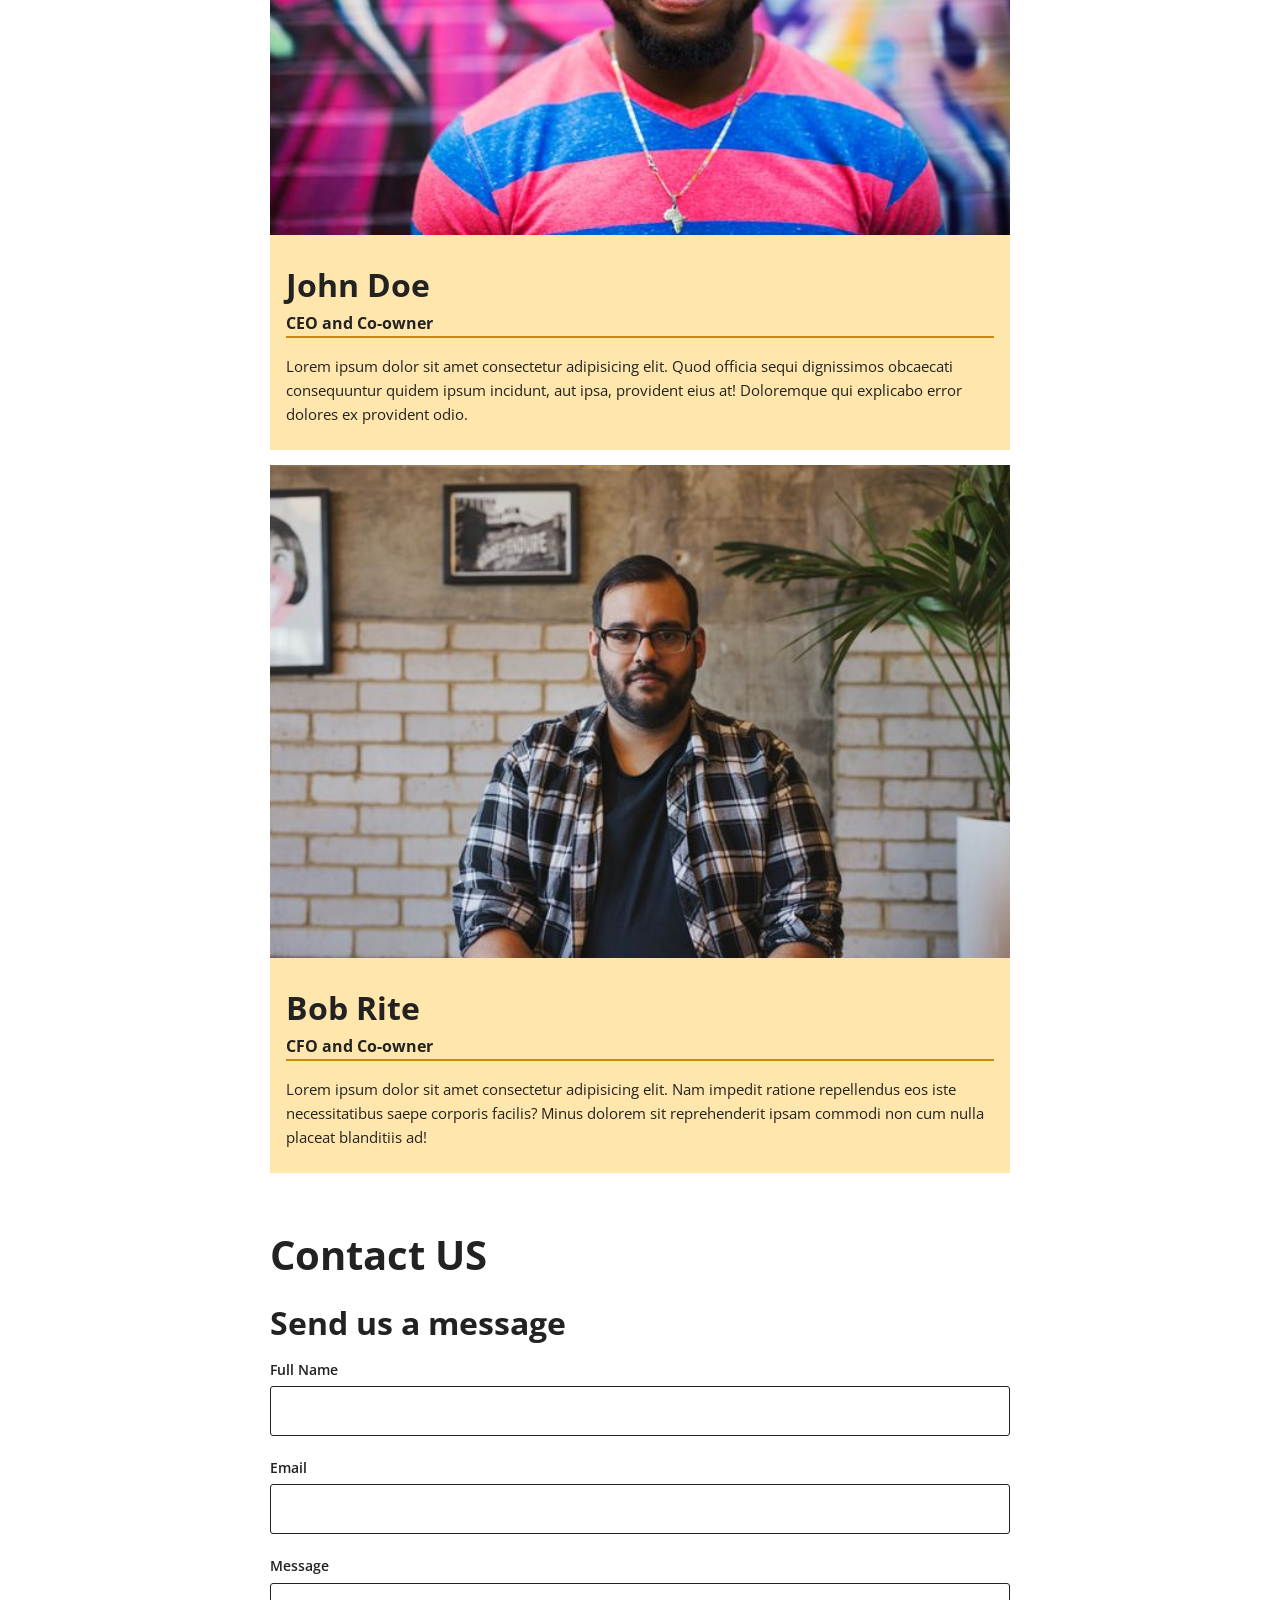
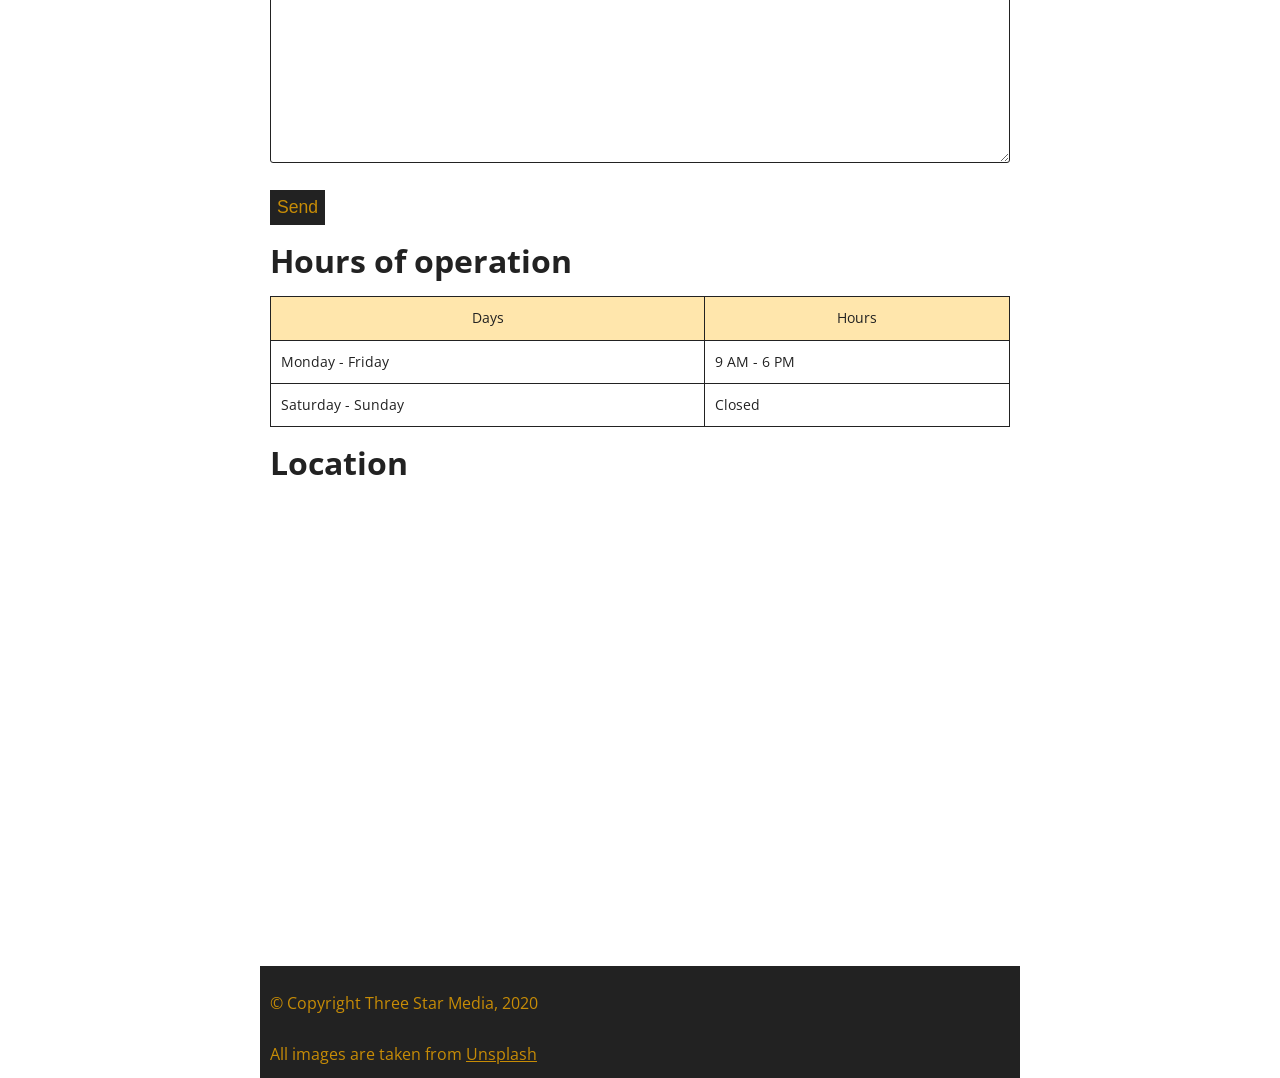
==== commit d4b8a190: "starts the media queries" ====
--- a/final-project/index.html
+++ b/final-project/index.html
@@ -17,8 +17,8 @@
         <!-- Header section -->
          <header>
             <div class="yellow">
-            <img src="images/logo.png" alt="Three yellow stars" id="logo">
-        </div>
+                <img src="images/logo.png" alt="Three yellow stars" id="logo">
+            </div>
         <nav>
             <ul>
                 <li><a href="#home">Home</a></li>
--- a/final-project/css/main.css
+++ b/final-project/css/main.css
@@ -86,8 +86,9 @@
 /* Top Yellow Box */
 .yellow {
   background: #c78c06;
-  padding: 20px;
   text-align: center;
+  padding-bottom: 25px;
+  padding-top: 10px;
 }
 
 #logo {
@@ -472,4 +473,11 @@
   text-decoration: underline;
 }
 
-/* Media Query: Desktop starts here */+/* Media Query: Desktop starts here */
+@media screen and (min-width: 760px) and (max-width: 1200px) {
+
+div {
+  max-width: 1200px;
+}
+
+}
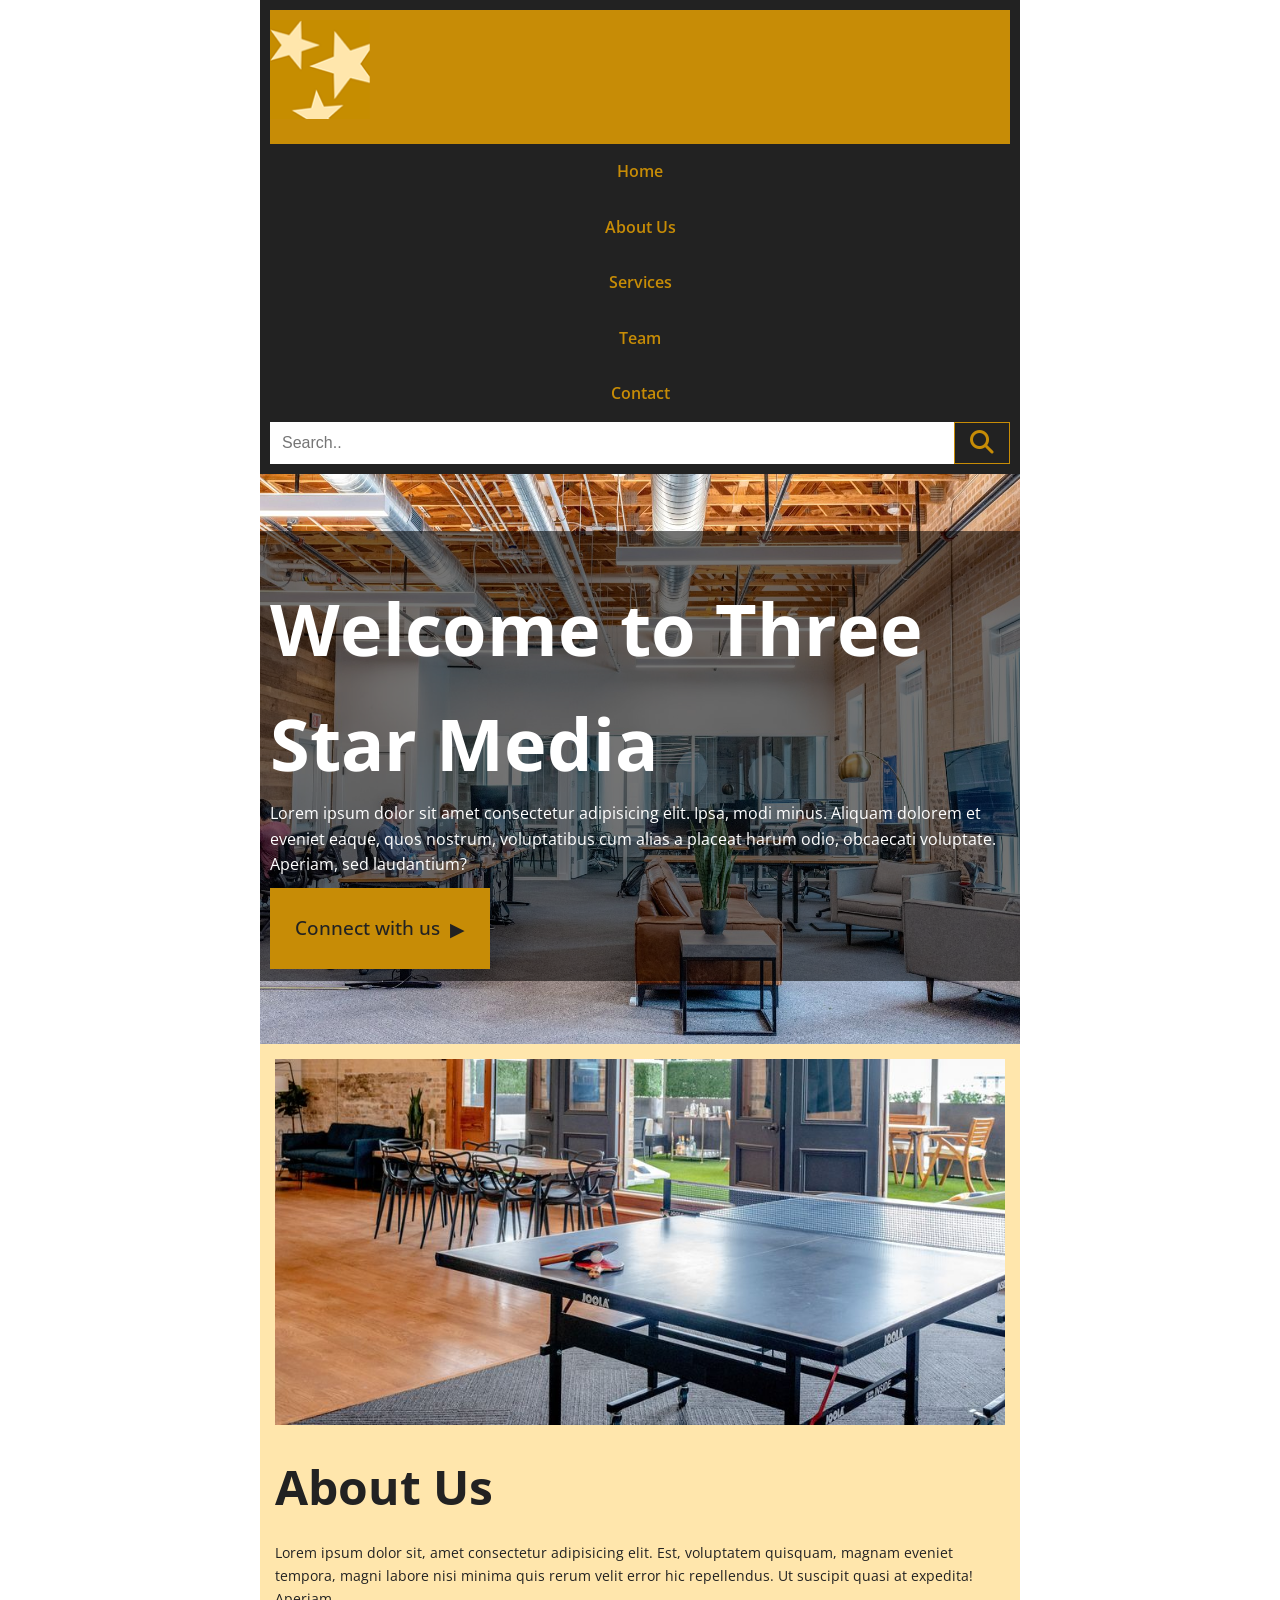
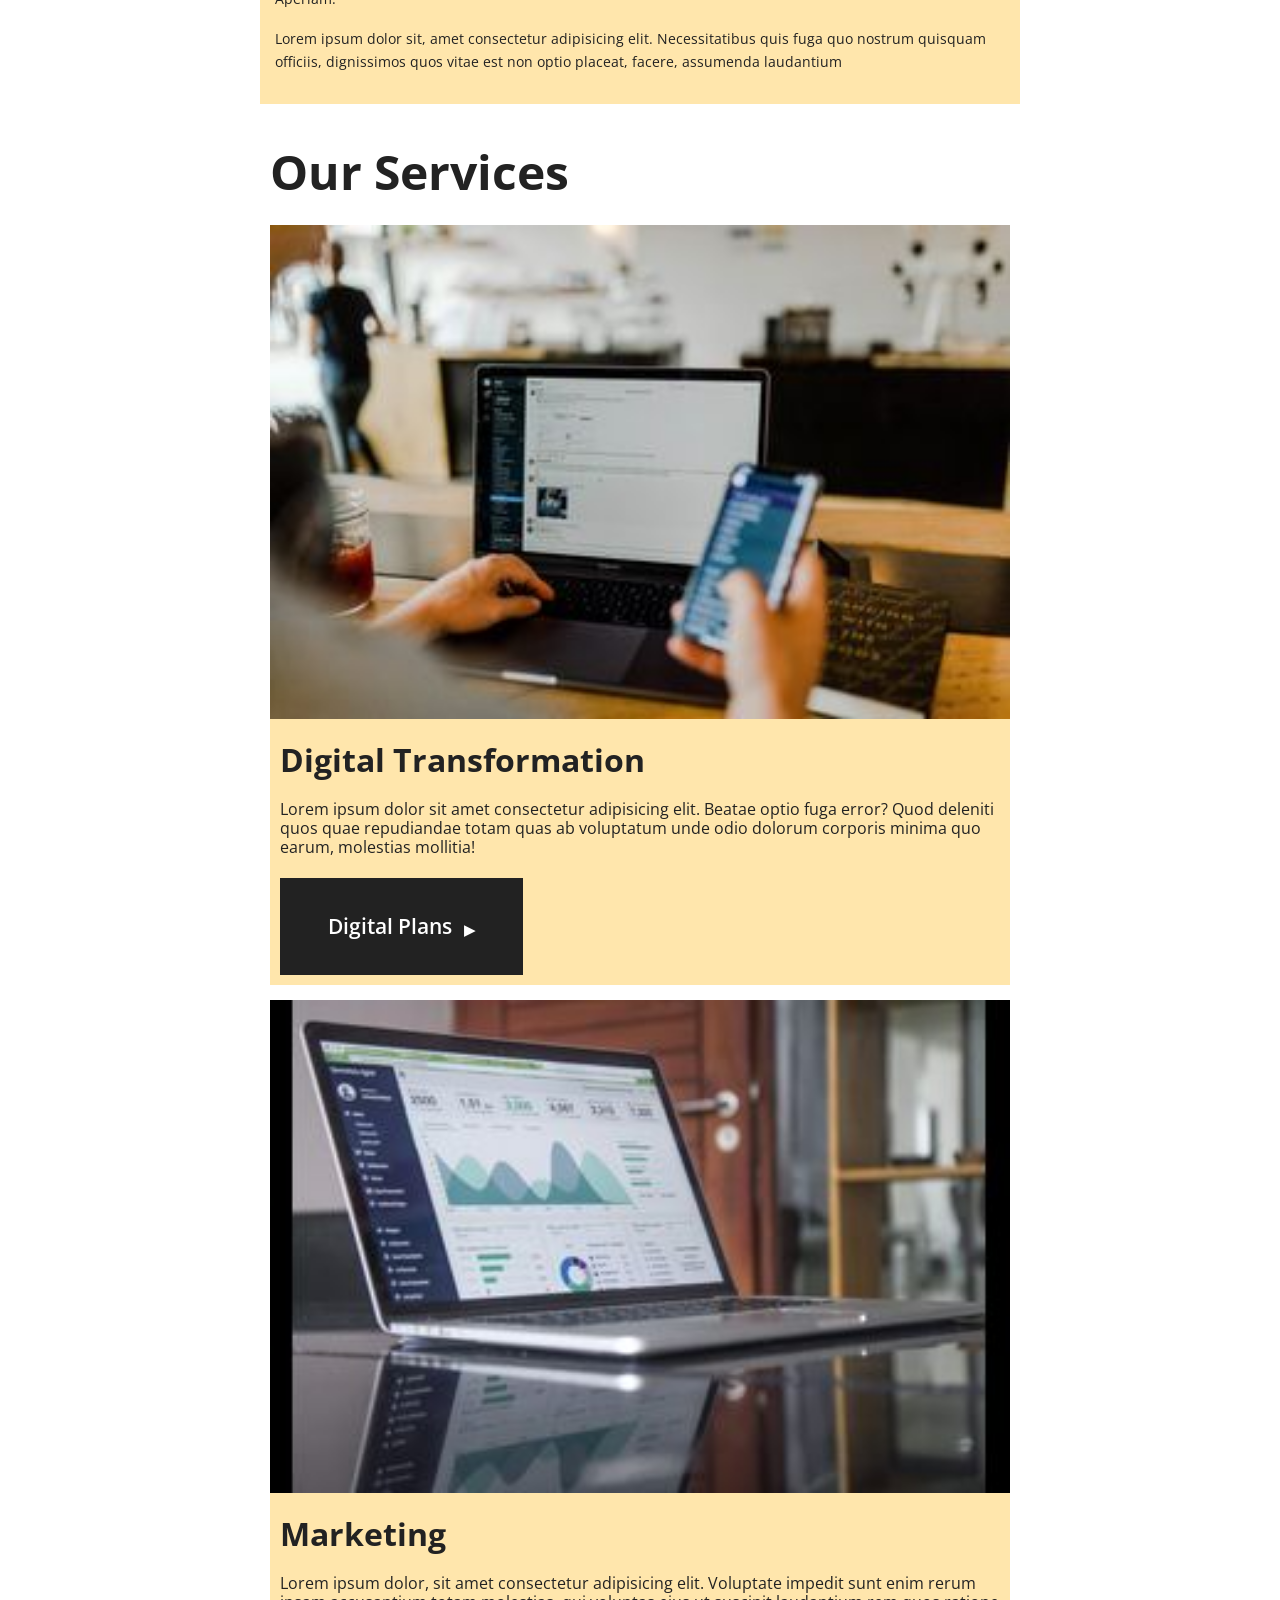
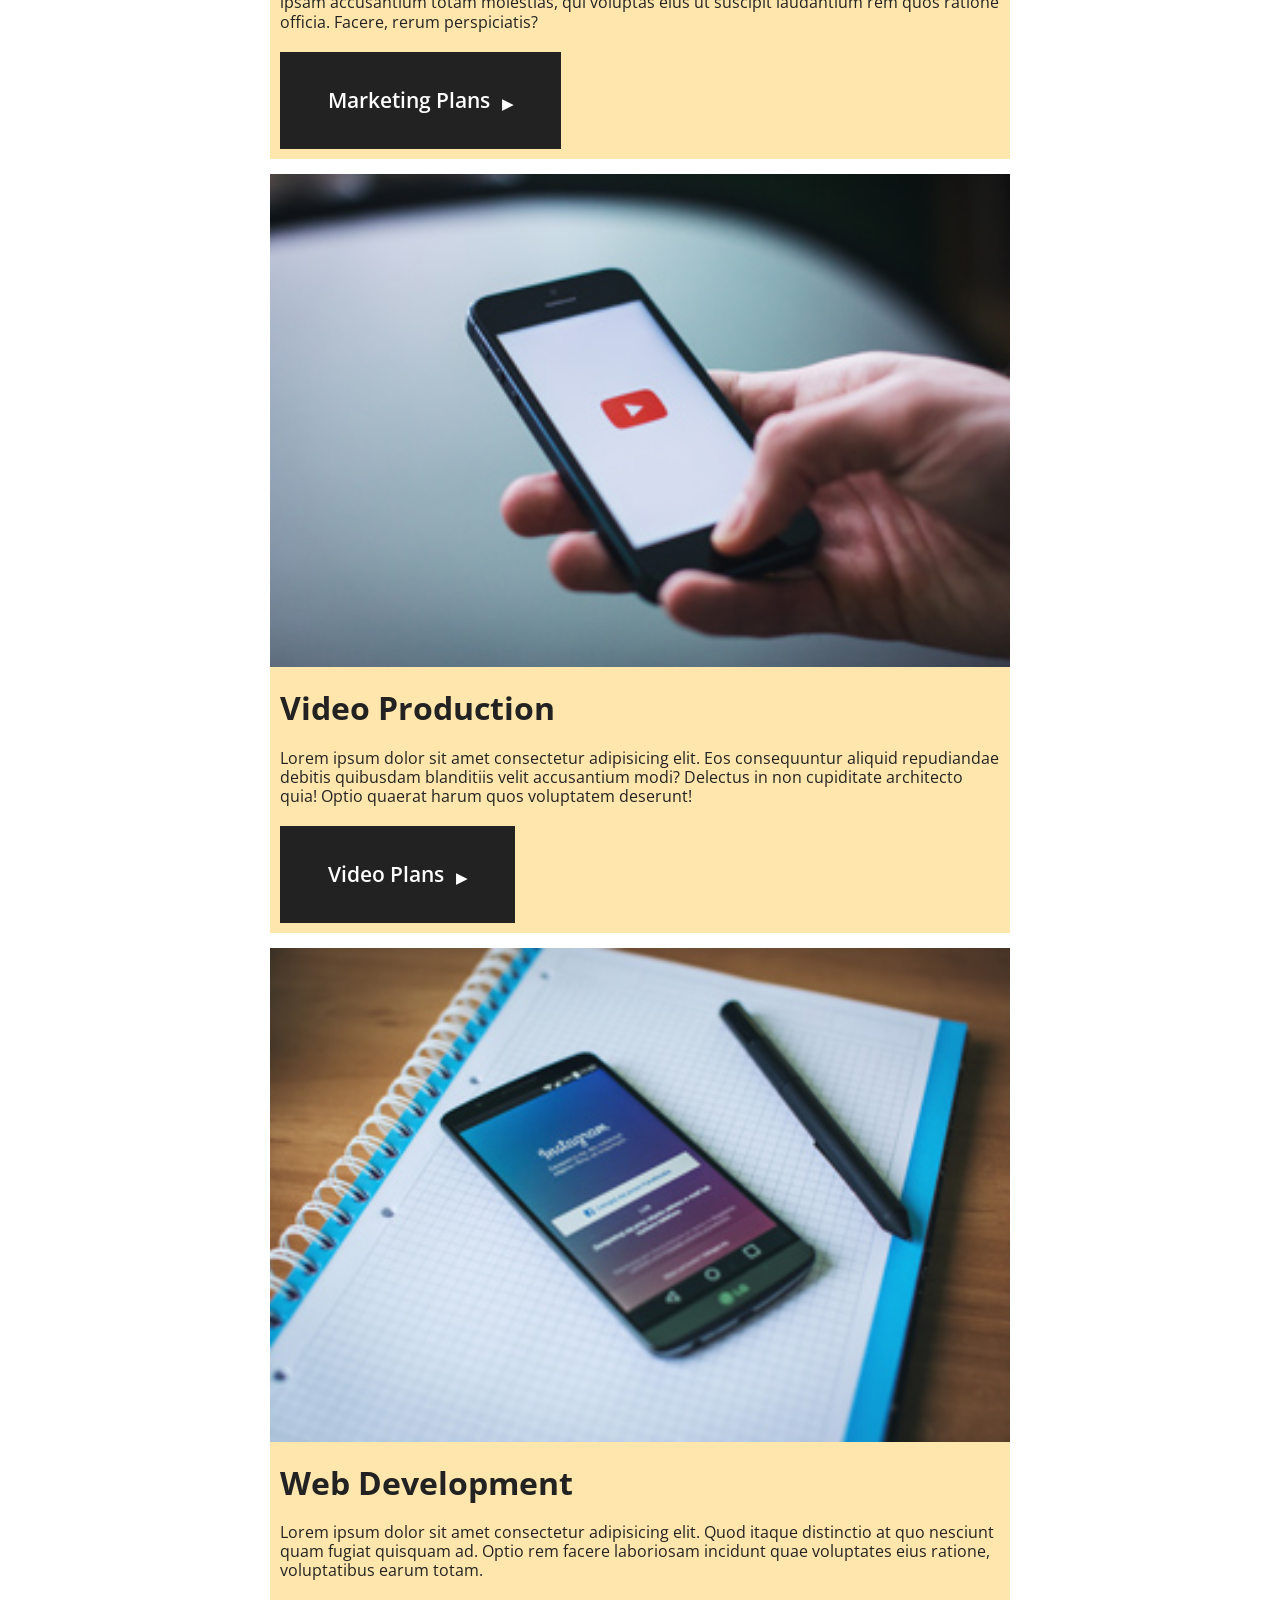
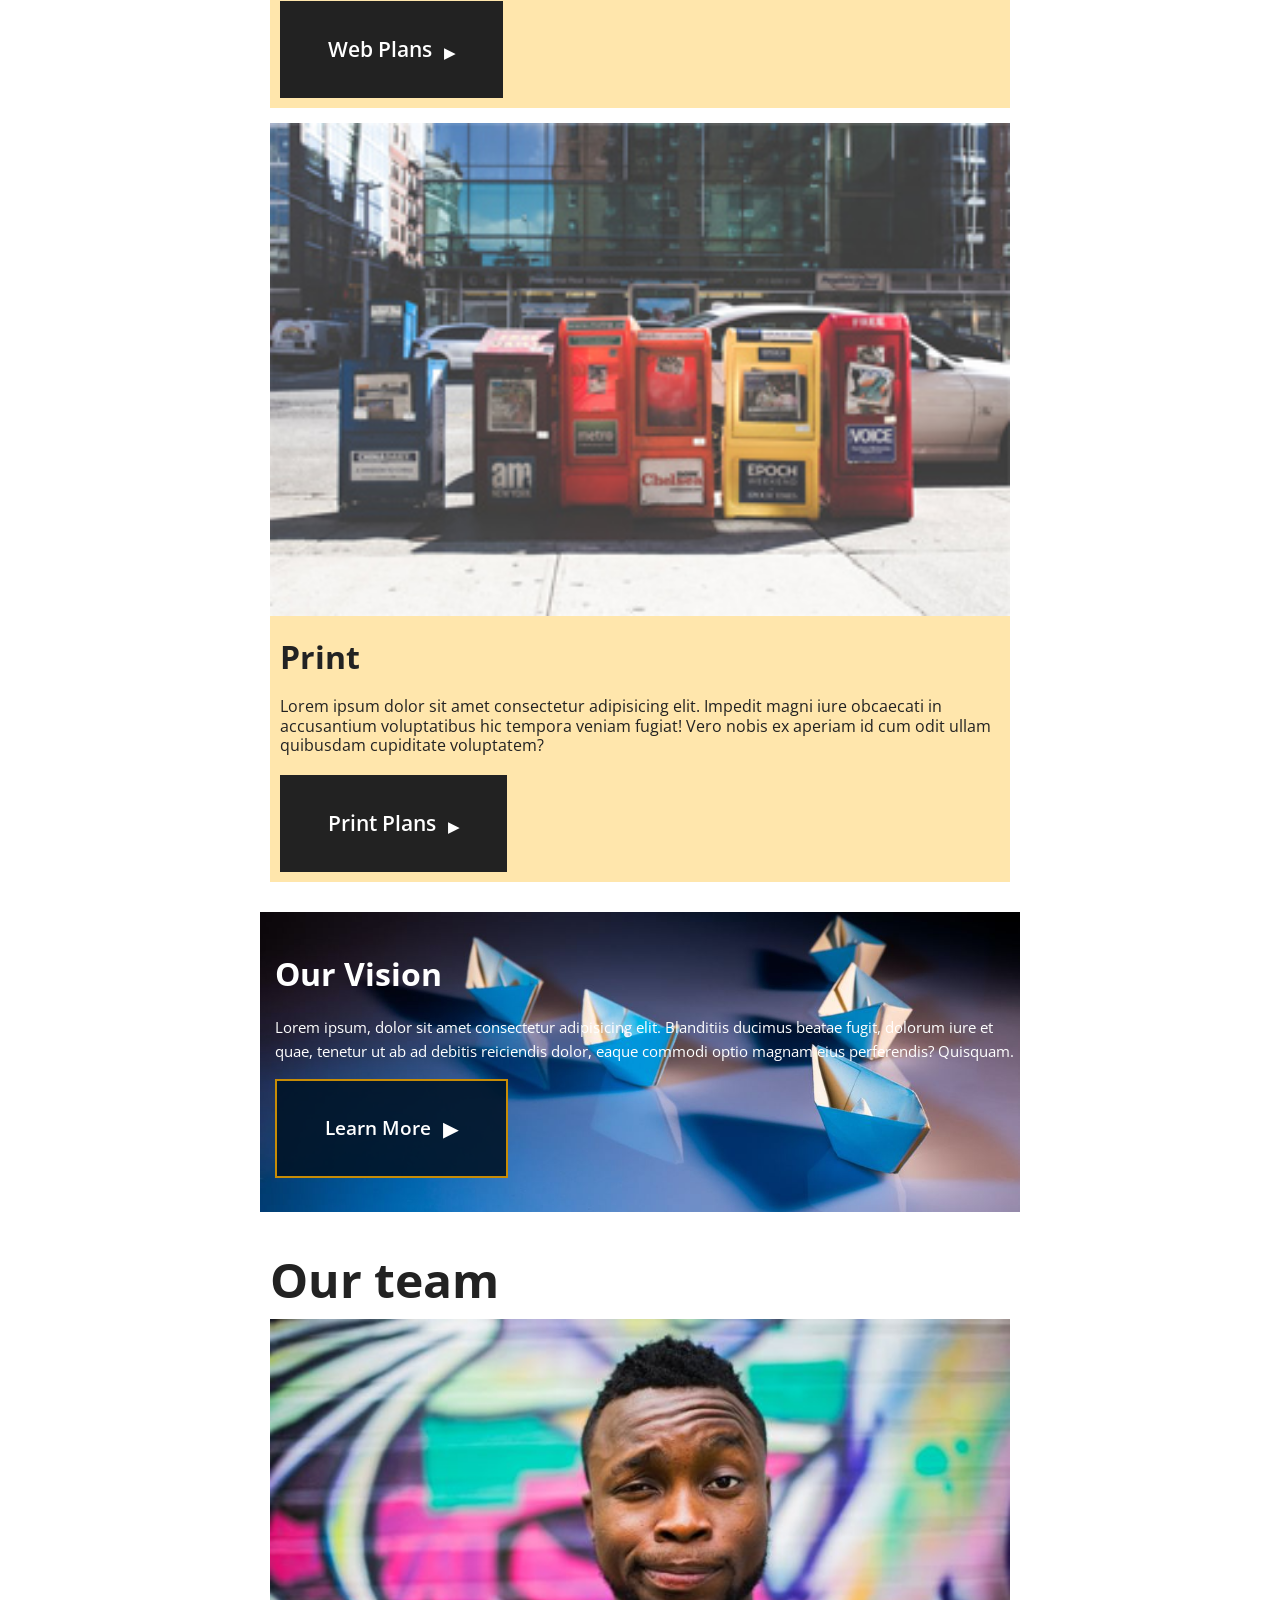
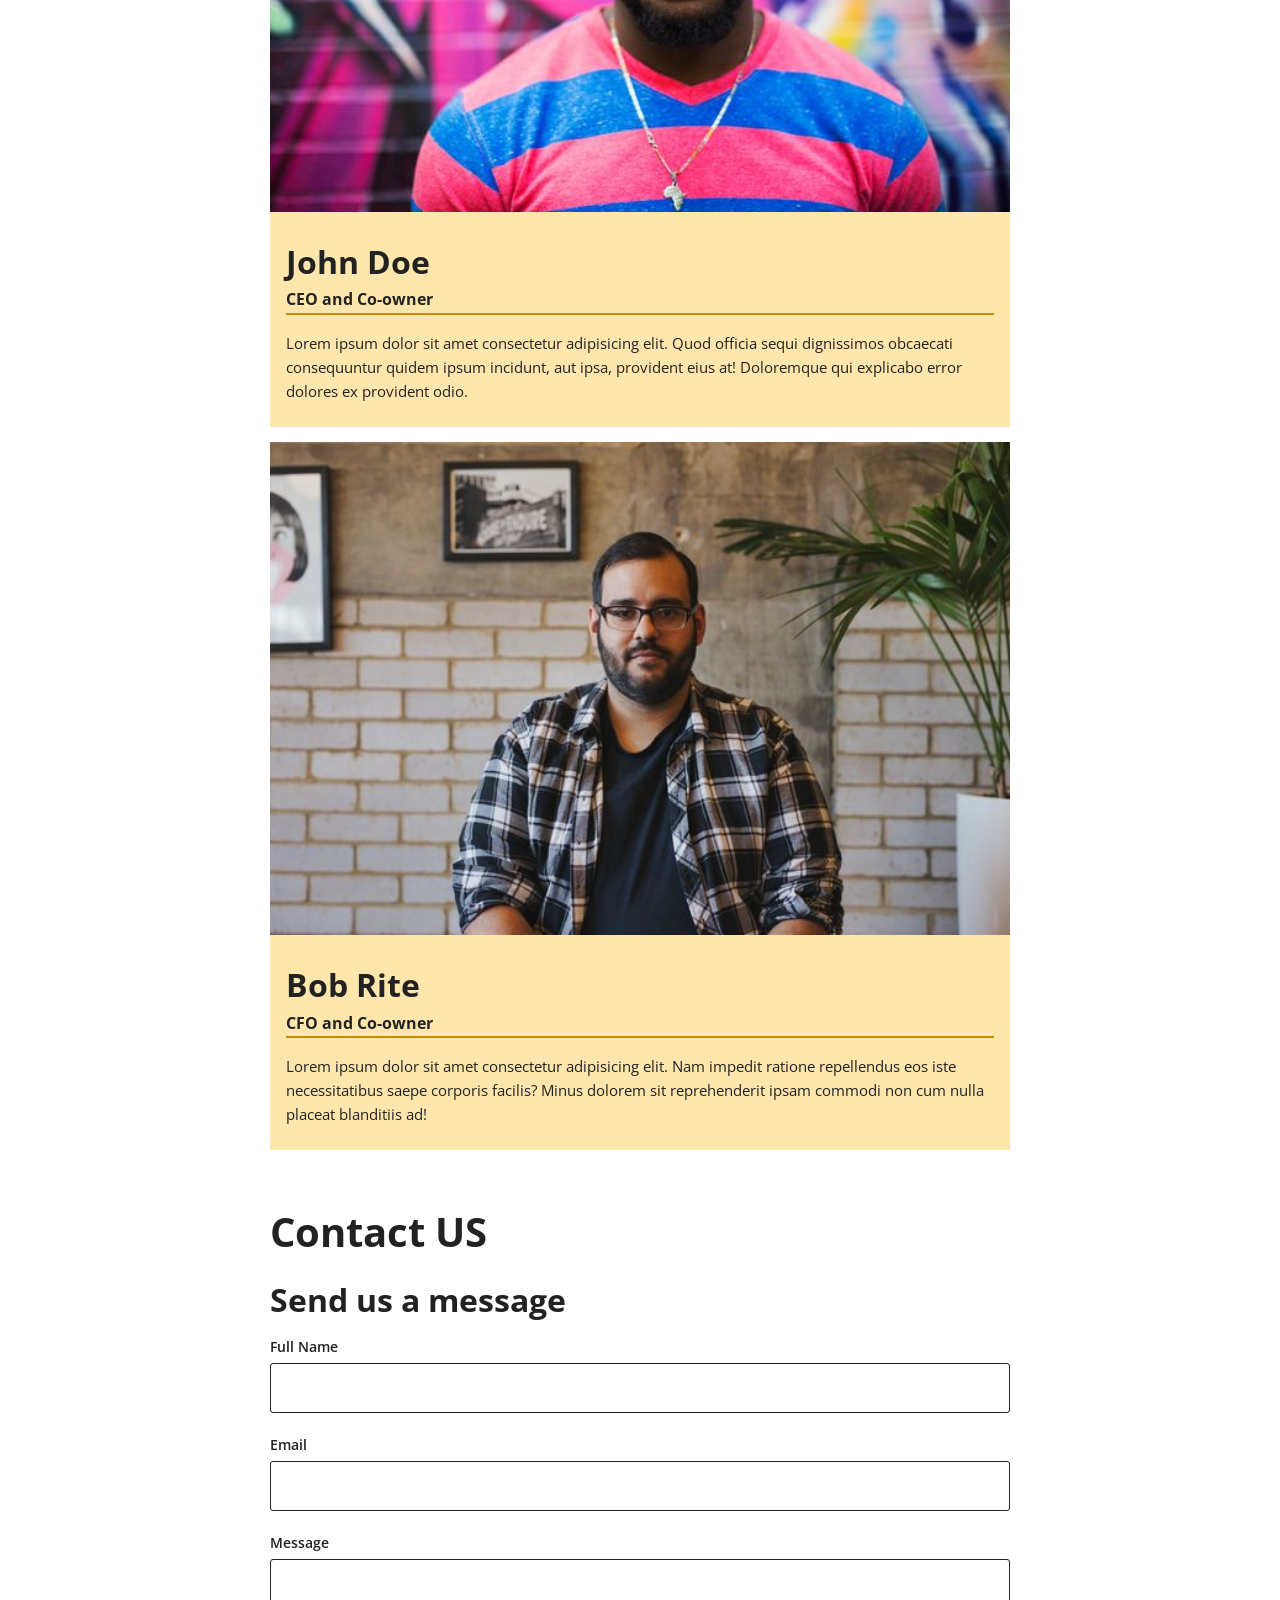
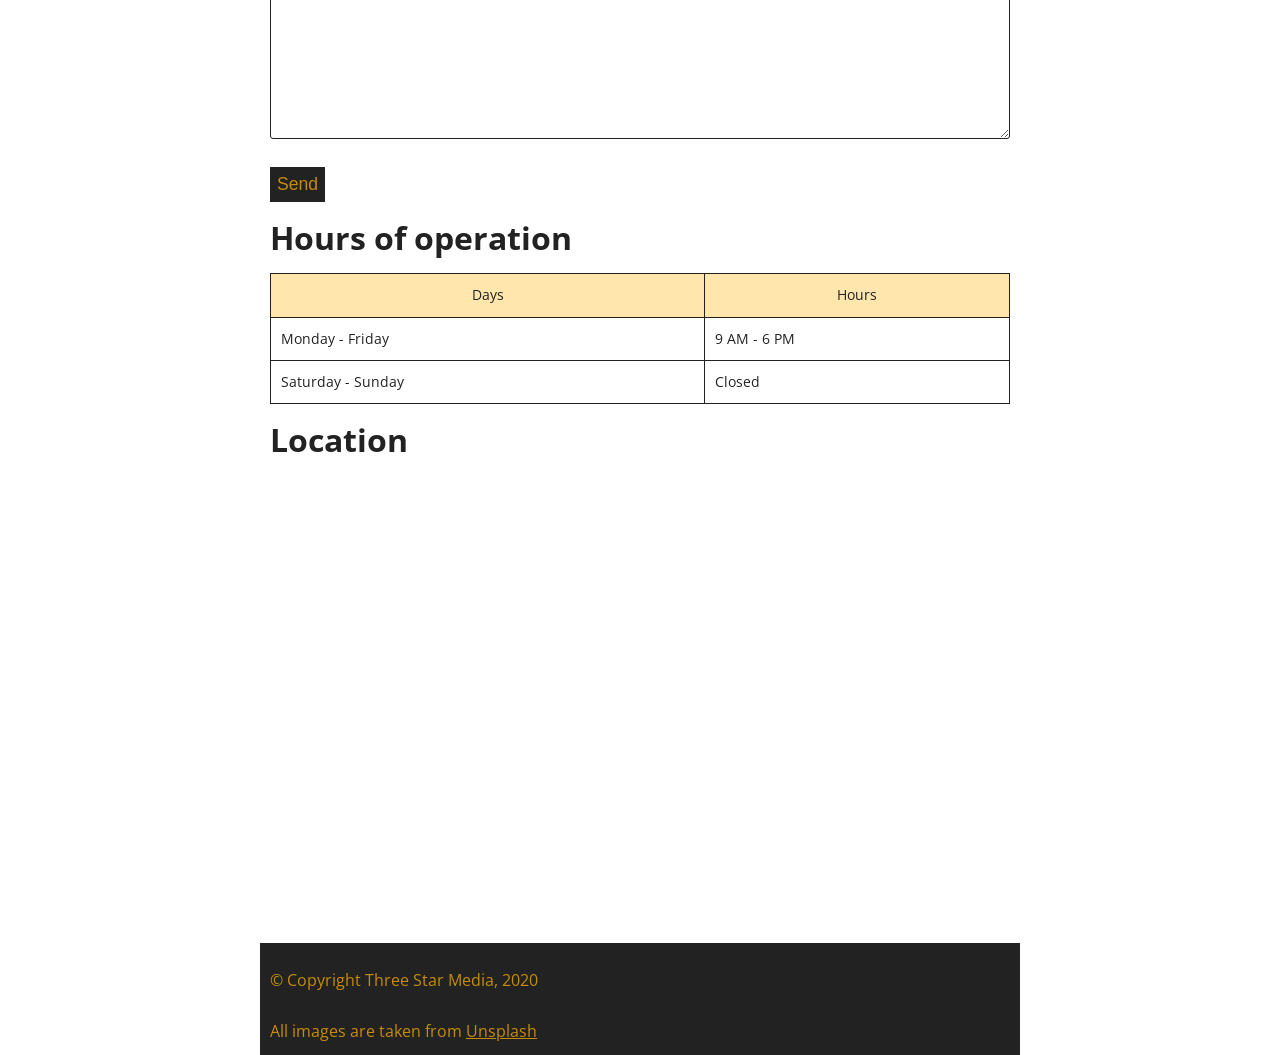
==== commit a5577fe9: "creates the media query for the abous us section" ====
--- a/final-project/index.html
+++ b/final-project/index.html
@@ -36,7 +36,9 @@
         <main>
             <!-- Main/Home section -->
             <section id="home">
-                <img src="images/main-banner.jpg" alt="Office">
+                <div class="home-image">
+                    <img src="images/main-banner.jpg" alt="Office">
+                </div>
                 <div class="text-block">
                 <h1>Welcome to Three Star Media</h1>
                 <p>Lorem ipsum dolor sit amet consectetur adipisicing elit. Ipsa, modi minus. Aliquam dolorem et eveniet eaque, quos nostrum, voluptatibus cum alias a placeat harum odio, obcaecati voluptate. Aperiam, sed laudantium?</p>
@@ -48,7 +50,7 @@
                 <img src="images/about-us.jpg" alt="Ping-pong table">
                 <h2 id="wrapper2">About Us</h2>
                 <p id="wrapper2">Lorem ipsum dolor sit, amet consectetur adipisicing elit. Est, voluptatem quisquam, magnam eveniet tempora, magni labore nisi minima quis rerum velit error hic repellendus. Ut suscipit quasi at expedita! Aperiam.</p>
-                <p id="wrapper2">Lorem ipsum dolor sit, amet consectetur adipisicing elit. Necessitatibus quis fuga quo nostrum quisquam officiis, dignissimos quos vitae est non optio placeat, facere, assumenda laudantium aliquam? Eaque non molestias ipsum?</p>
+                <p id="wrapper2">Lorem ipsum dolor sit, amet consectetur adipisicing elit. Necessitatibus quis fuga quo nostrum quisquam officiis, dignissimos quos vitae est non optio placeat, facere, assumenda laudantium</p>
             </section>
             <!-- Services section -->
             <section id="services" class="services-section">
--- a/final-project/css/main.css
+++ b/final-project/css/main.css
@@ -480,4 +480,71 @@
   max-width: 1200px;
 }
 
+/* Header Section aka the most painful part possibly, I will come back to it */
+
+/* Home Section */
+#home {
+  position: relative;
+}
+
+.home-image{
+  height: 500px;
+}
+
+#home img{
+  height: 100%;
+  object-fit: cover;
+}
+
+#home h1 {
+  font-size: 70px;
+}
+
+#home p {
+  font-size: 13px;
+}
+
+.text-block {
+  top: 10%;
+  left: 8%;
+  right: auto;
+  width: 85%;
+}
+
+.text-block h1 {
+  font-size: 3rem;
+}
+
+.text-block p {
+  font-size: 1.1rem;
+  margin-top: 5px;
+}
+
+.cta-btn {
+  padding: 20px 25px;
+  font-size: 1rem;
+}
+
+/* About Us Section */
+.about-section {
+  padding: 15px 90px;
+}
+
+.about-section img {
+  float: left;
+  width: 100%;
+  max-width: 500px;
+  object-fit: cover;
+  padding: 0px 10px;
+}
+
+.about-section h2 {
+ margin: 0;
+}
+
+.about-section p {
+font-size: 14px;
+padding-bottom: 5px;
+}
+
 }
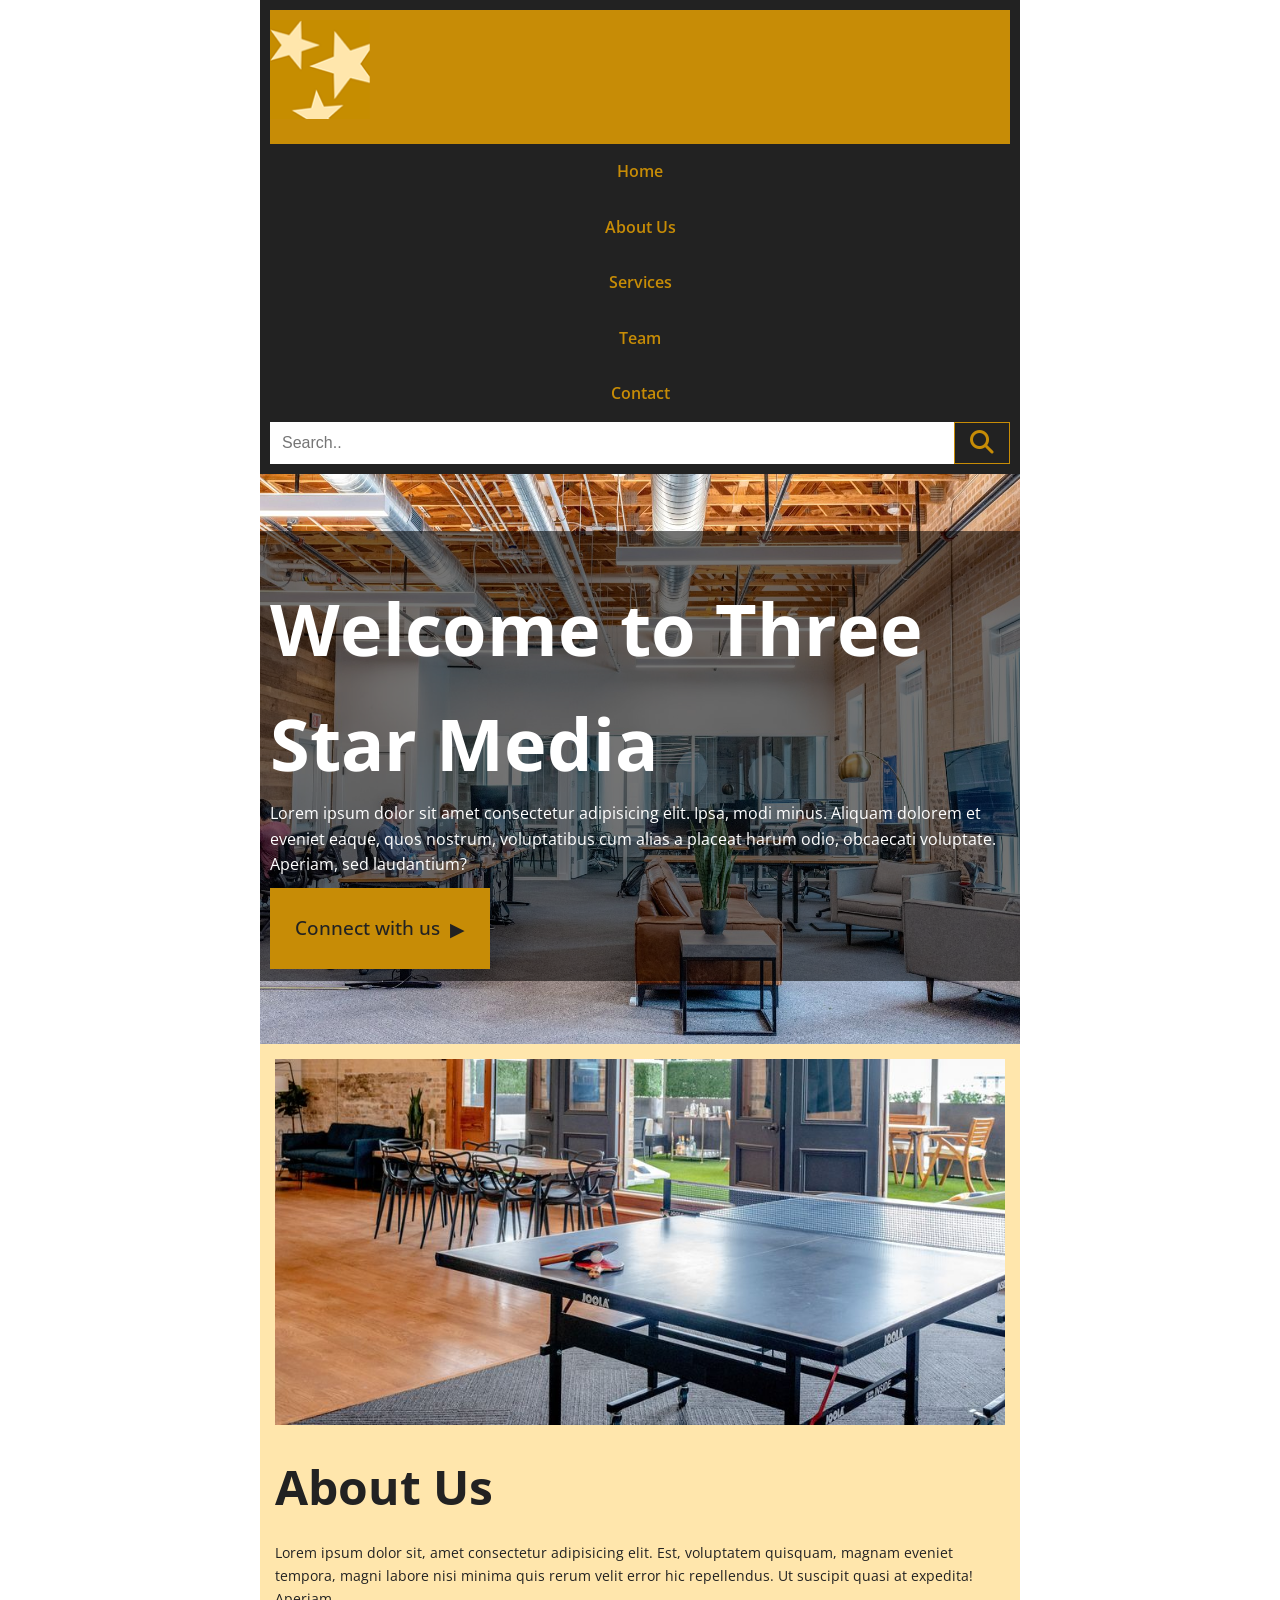
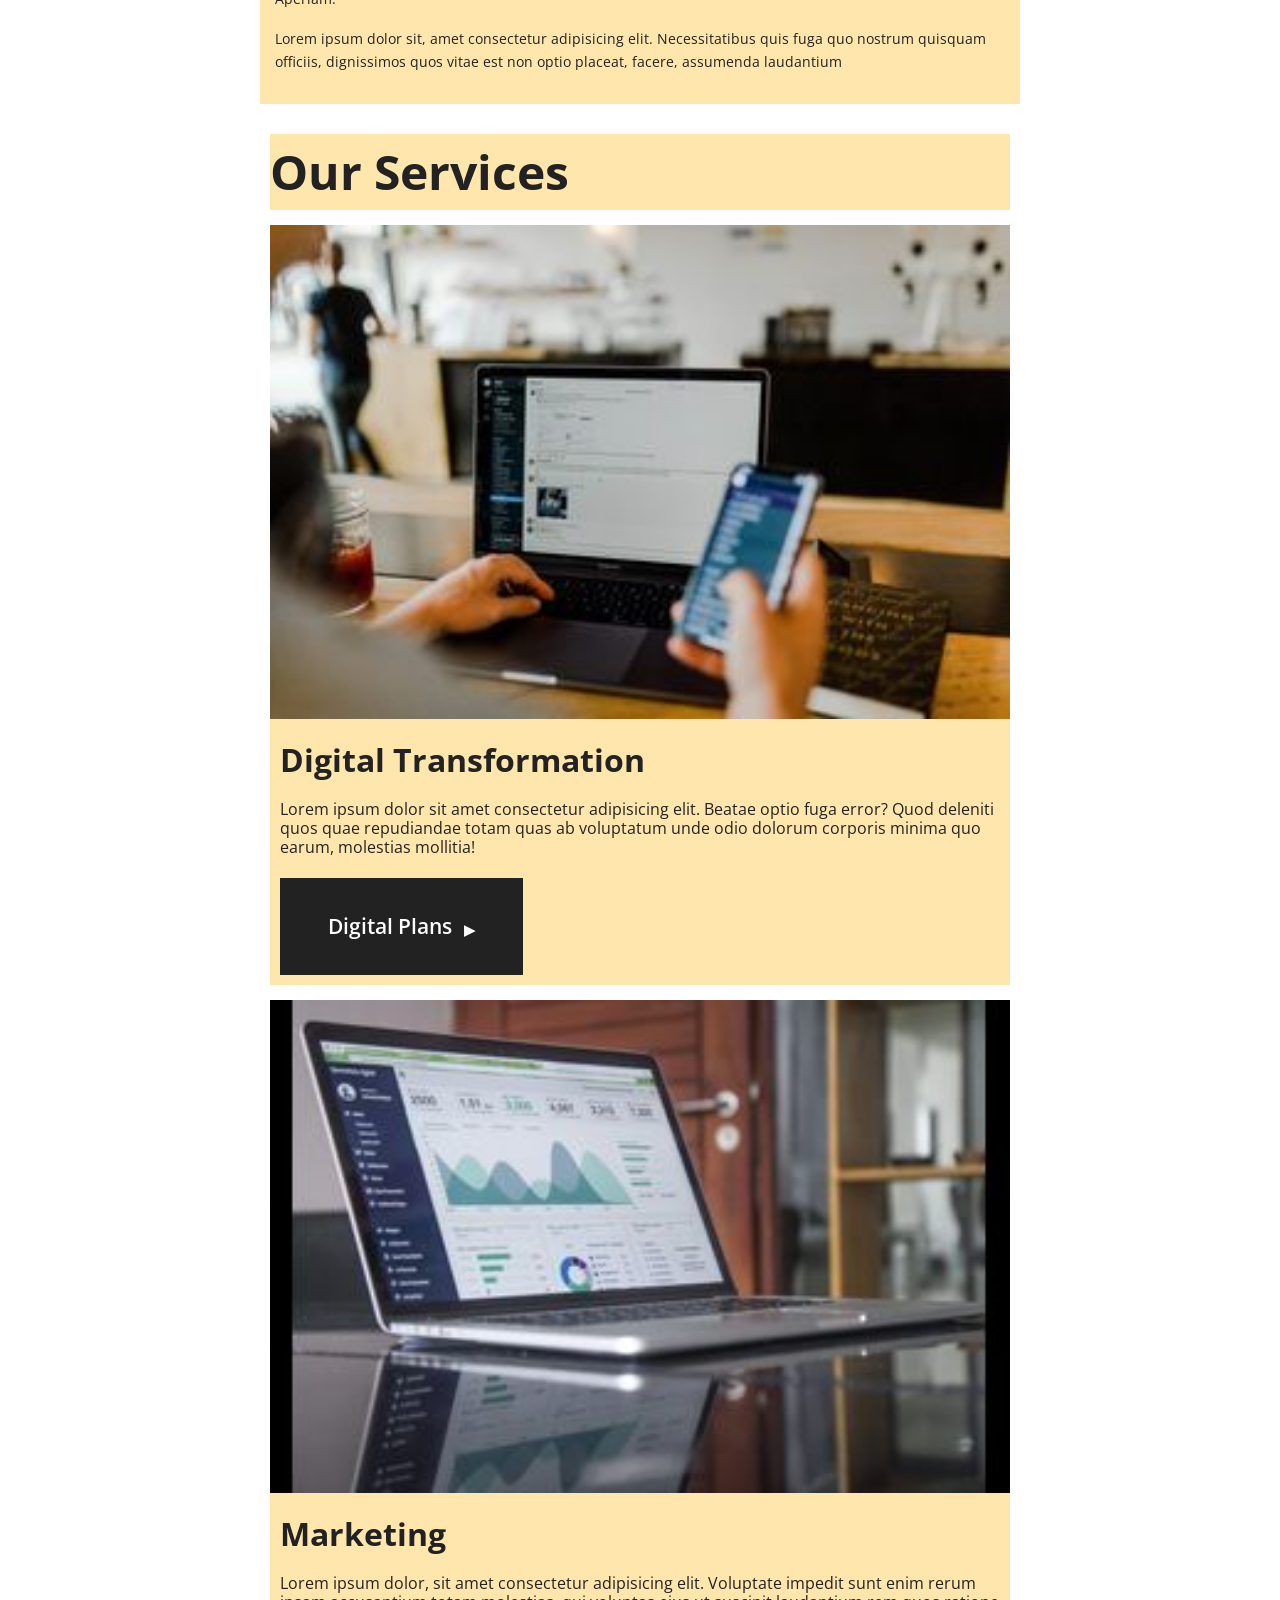
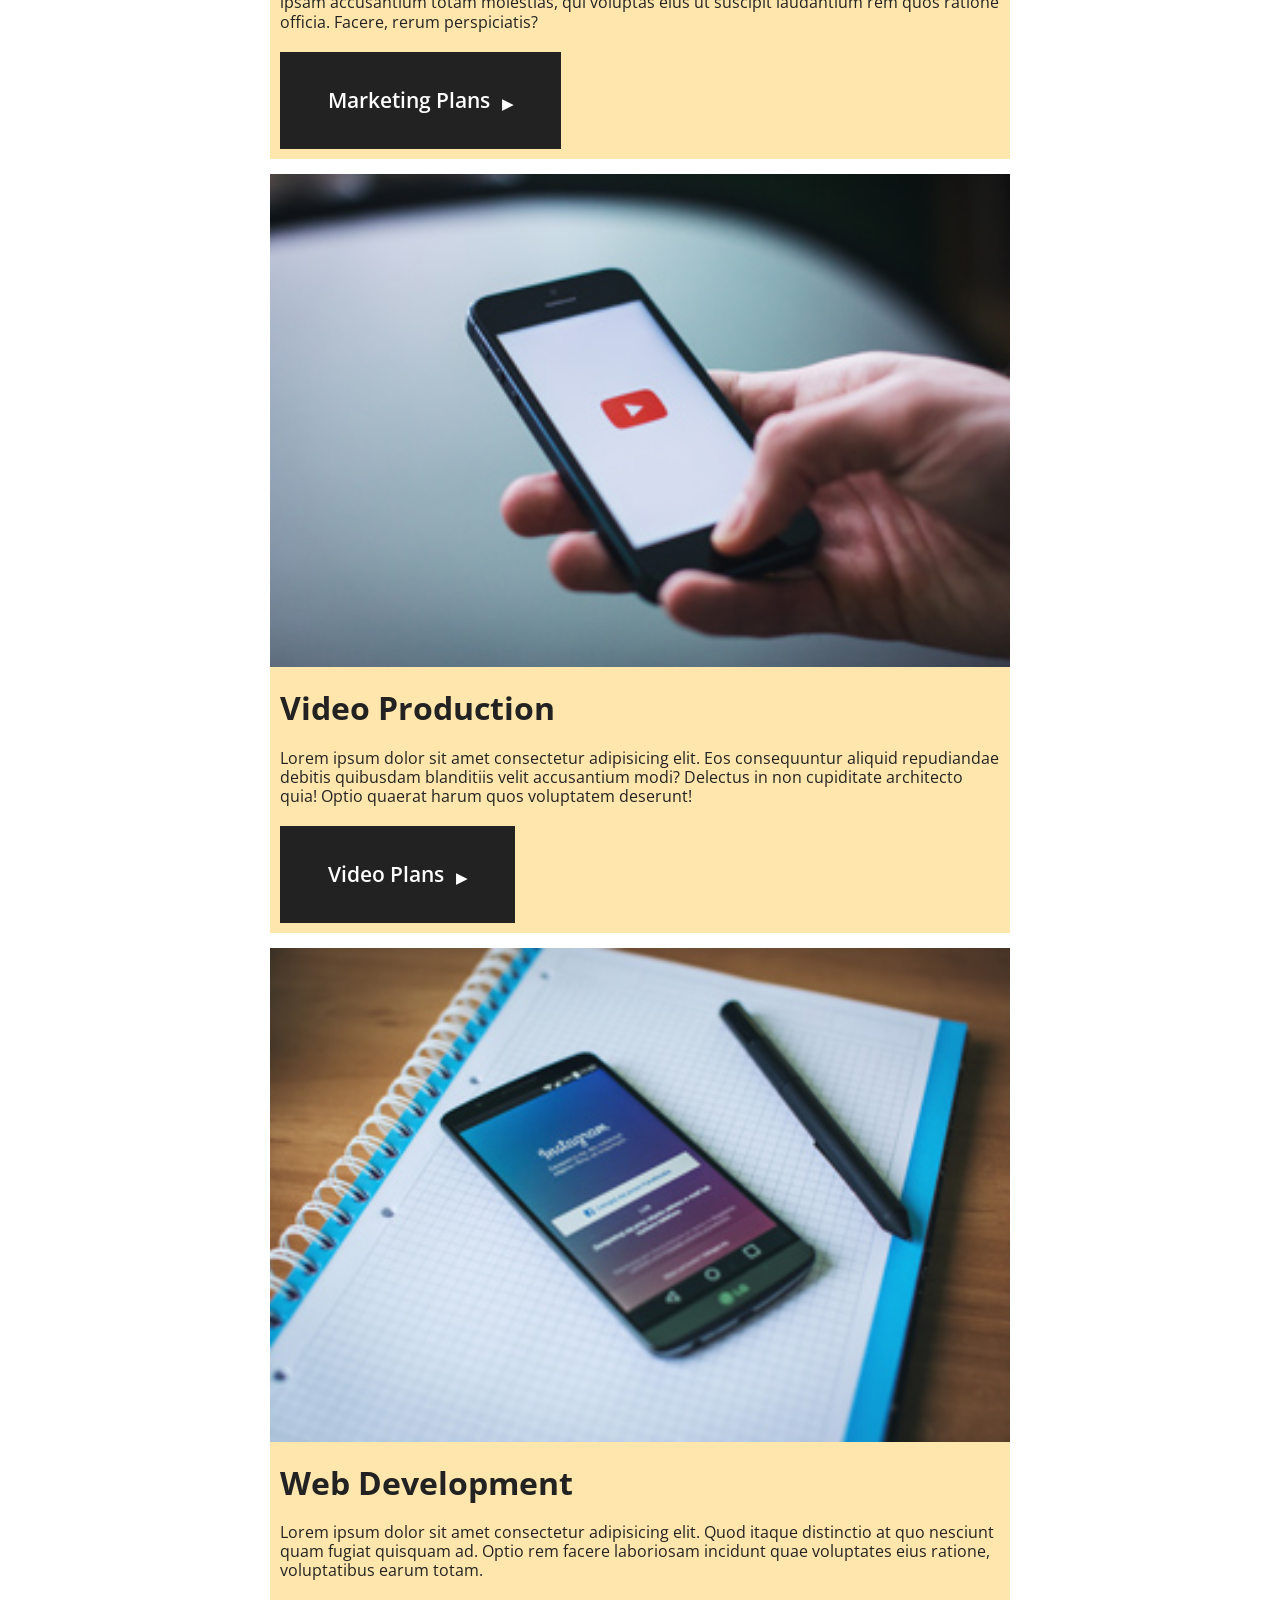
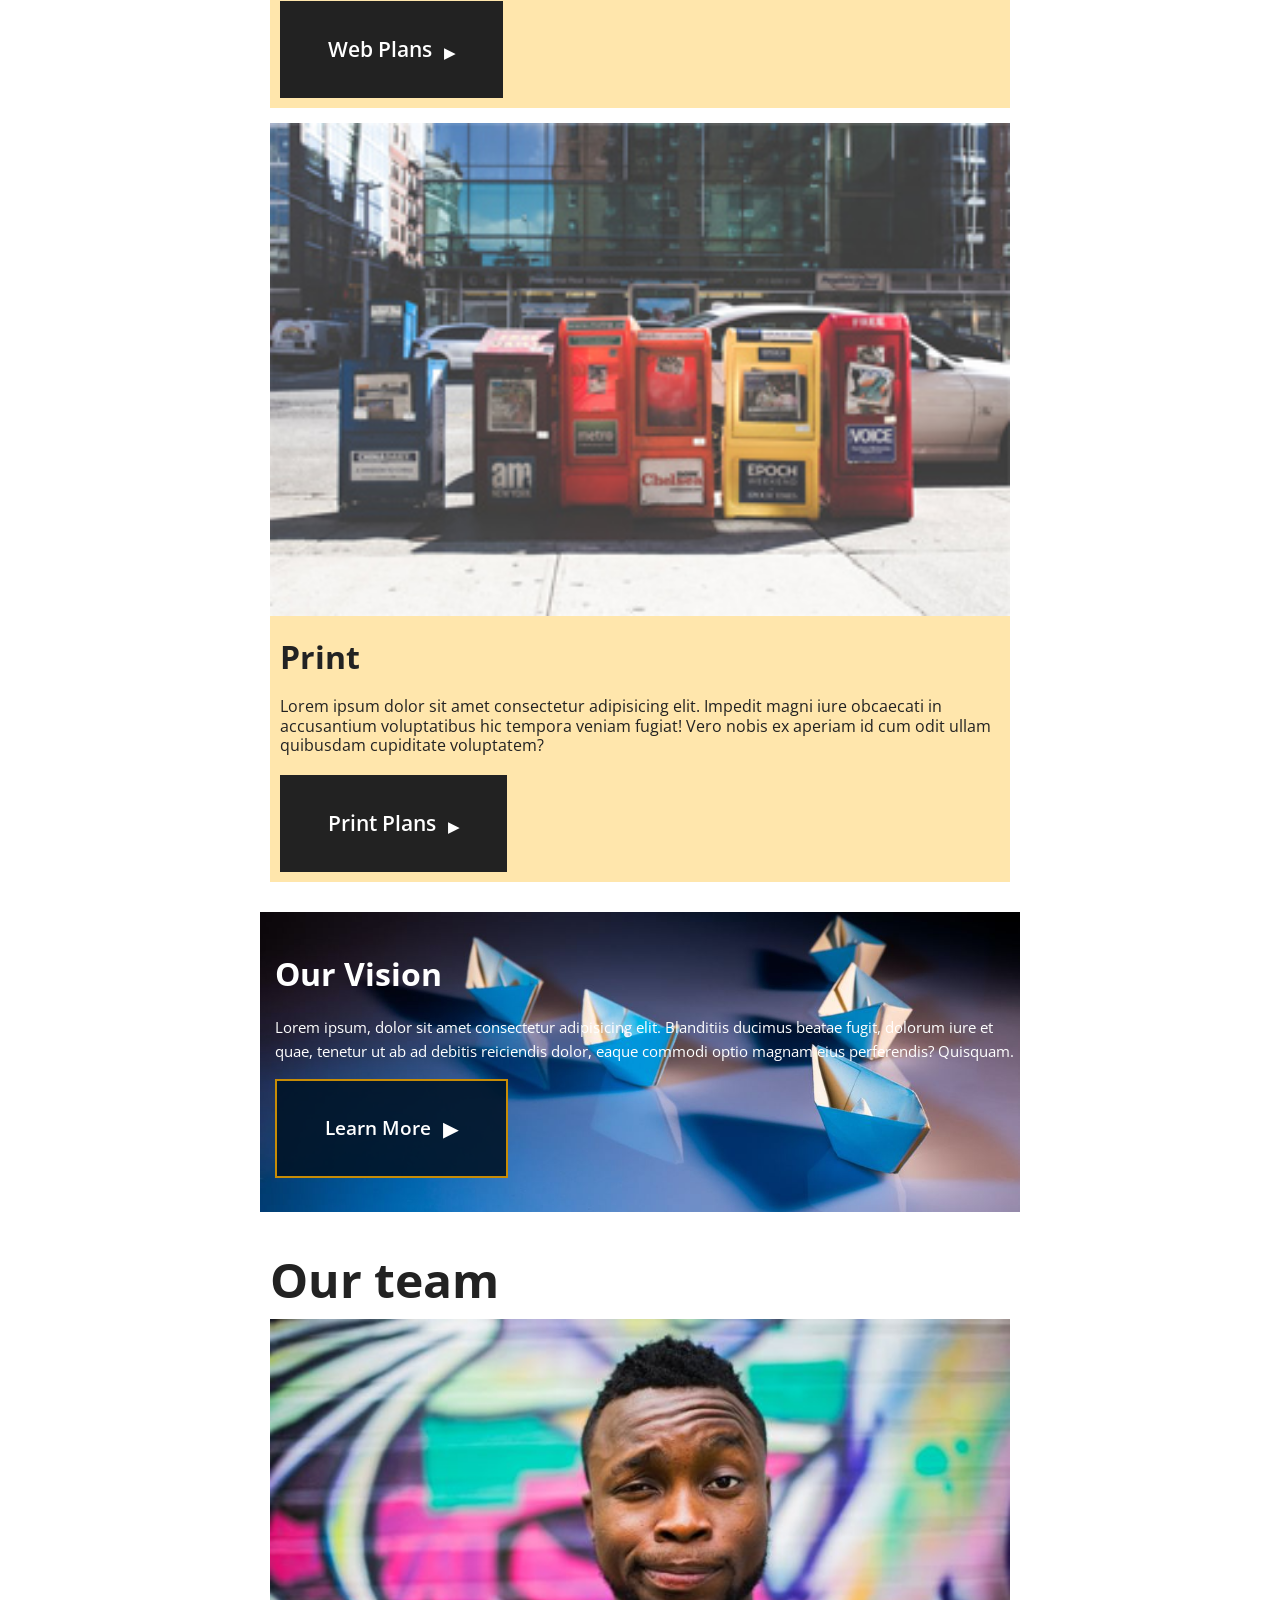
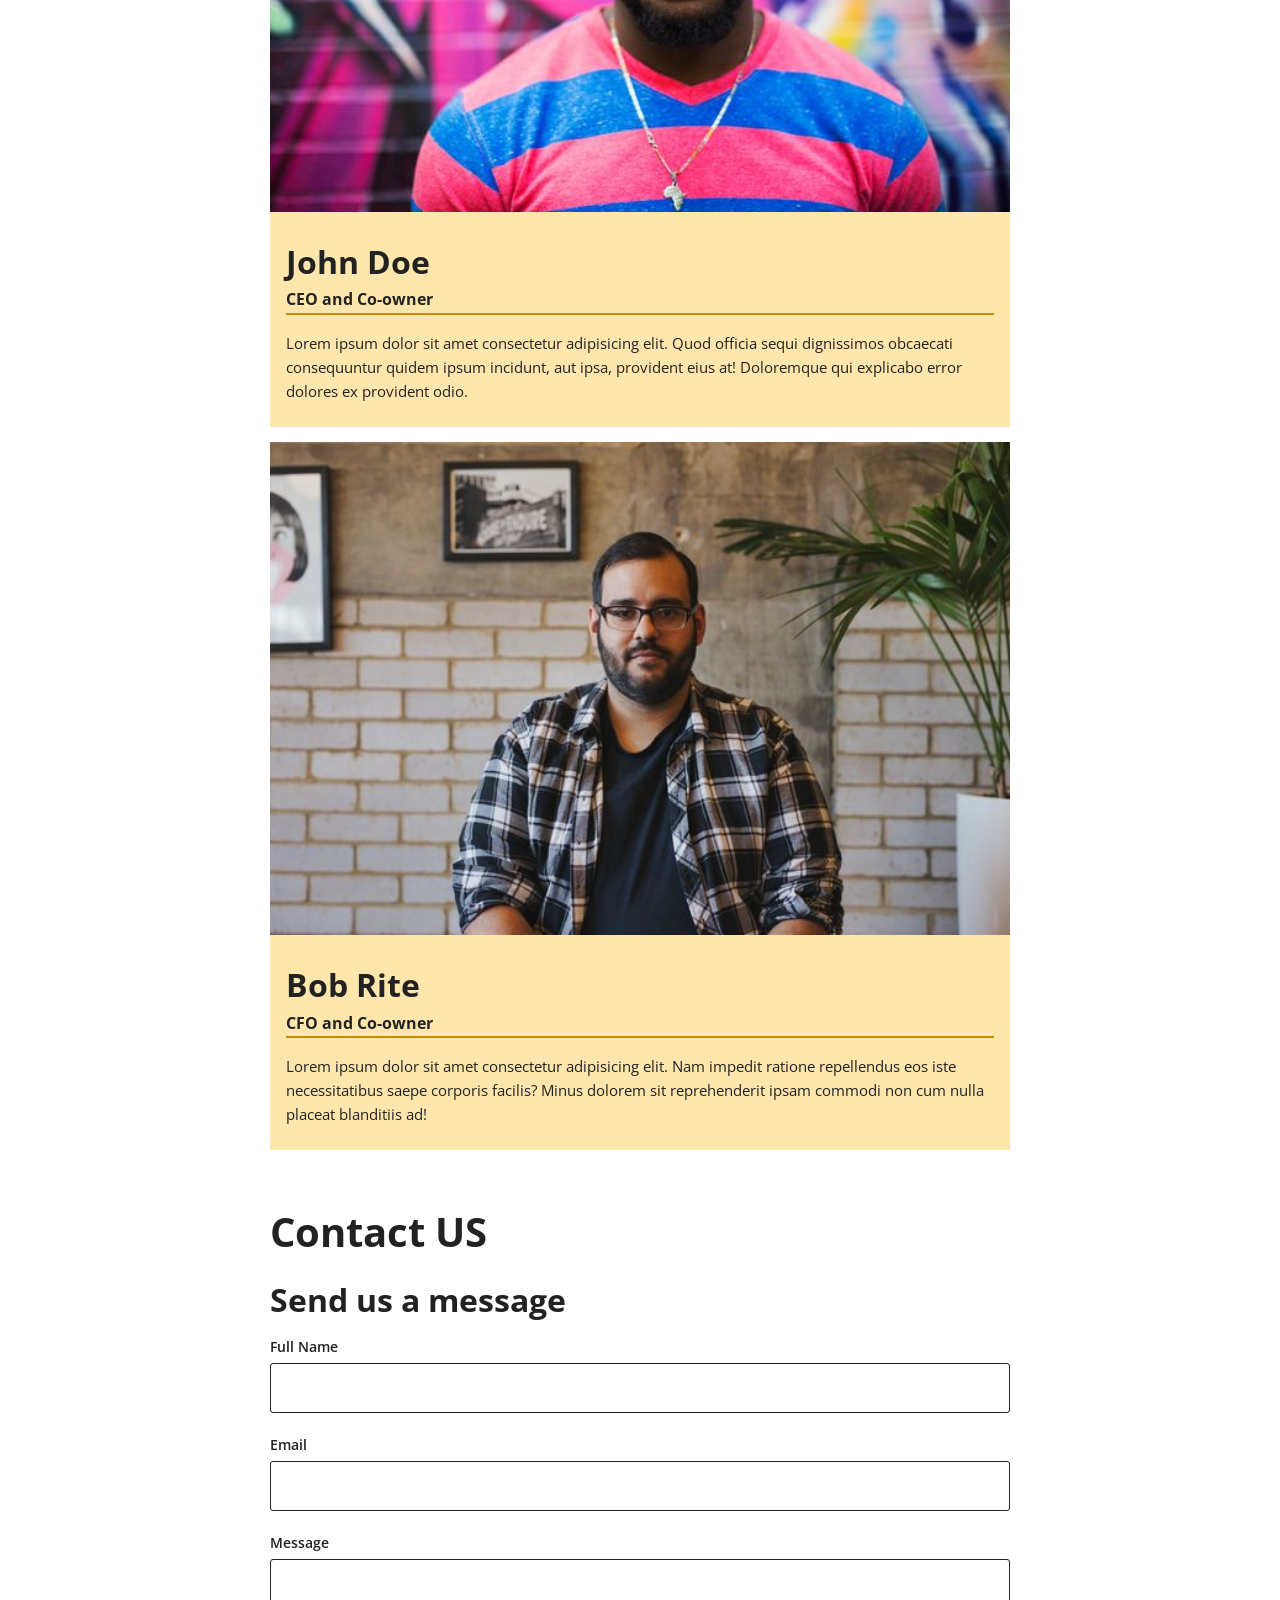
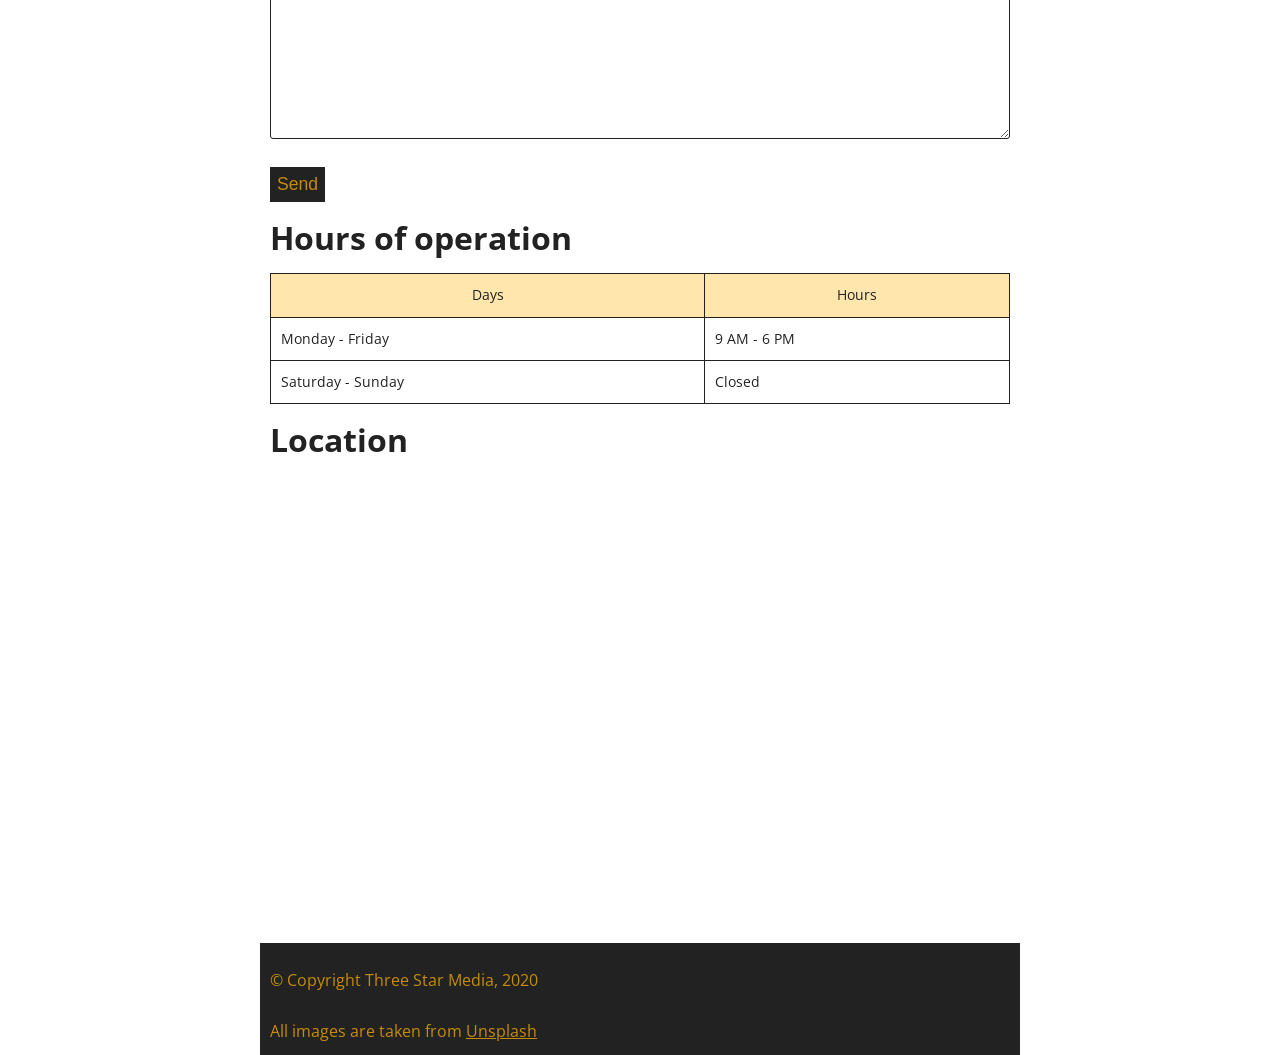
==== commit 8477e1e3: "creates the media query for the services section and adds a class in the html of the services sectio" ====
--- a/final-project/index.html
+++ b/final-project/index.html
@@ -53,20 +53,20 @@
                 <p id="wrapper2">Lorem ipsum dolor sit, amet consectetur adipisicing elit. Necessitatibus quis fuga quo nostrum quisquam officiis, dignissimos quos vitae est non optio placeat, facere, assumenda laudantium</p>
             </section>
             <!-- Services section -->
-            <section id="services" class="services-section">
-                <h2>Our Services</h2>
+            <section id="services">
+                <h2 class="service">Our Services</h2>
                 <div class="service">
                     <img src="images/digital.jpg" alt="Laptop and phone">
                     <h3>Digital Transformation</h3>
                     <p>Lorem ipsum dolor sit amet consectetur adipisicing elit. Beatae optio fuga error? Quod deleniti quos quae repudiandae totam quas ab voluptatum unde odio dolorum corporis minima quo earum, molestias mollitia!</p>
                     <a href="#digital-plans" class="service-btn">Digital Plans</a>
-                </div>
+                    </div>
                 <div class="service">
                     <img src="images/marketing.jpg" alt="Just a laptop">
                     <h3>Marketing</h3>
                     <p>Lorem ipsum dolor, sit amet consectetur adipisicing elit. Voluptate impedit sunt enim rerum ipsam accusantium totam molestias, qui voluptas eius ut suscipit laudantium rem quos ratione officia. Facere, rerum perspiciatis?</p>
                     <a href="#marketing-plans" class="service-btn"> Marketing Plans</a>
-                </div>
+                    </div>
                 <div class="service">
                     <img src="images/video.jpg" alt="Phone with Youtube">
                     <h3>Video Production</h3>
--- a/final-project/css/main.css
+++ b/final-project/css/main.css
@@ -547,4 +547,69 @@
 padding-bottom: 5px;
 }
 
+/* Services Section */
+#services {
+  padding: 0px 90px;
+  display: grid;
+  grid-template-columns: repeat(6, 1fr);
+  grid-template-rows: repeat(3, auto);
+  gap: 10px;
+}
+
+#services > h2.service {
+  grid-column: 1 / span 6;
+  grid-row: 1;
+  background-color: white;
+}
+
+#services > .service:nth-child(2) {
+  grid-column: 1 / span 3;
+  grid-row: 2;
+}
+
+#services > .service:nth-child(3) {
+  grid-column: 4 / span 3;
+  grid-row: 2;
+}
+
+#services > .service:nth-child(4) {
+  grid-column: 1 / span 2;
+  grid-row: 3;
+}
+
+#services > .service:nth-child(5) {
+  grid-column: 3 / span 2;
+  grid-row: 3;
+}
+
+#services > .service:nth-child(6) {
+  grid-column: 5 / span 2;
+  grid-row: 3;
+}
+
+#services img {
+  padding: 0;
+}
+
+#services h3 {
+  margin-bottom: 10px;
+}
+
+#services p {
+    font-size: 0.9rem;
+    line-height: 1.45;
+    margin-bottom: 20px;
+}
+
+.service-btn {
+    display: flex;
+    justify-content: center;
+    align-items: center;
+    padding: 15px 10px;
+    font-size: 0.95rem;
+    margin: 10px;
+}
+
+/* Our Vision Section */
+
 }
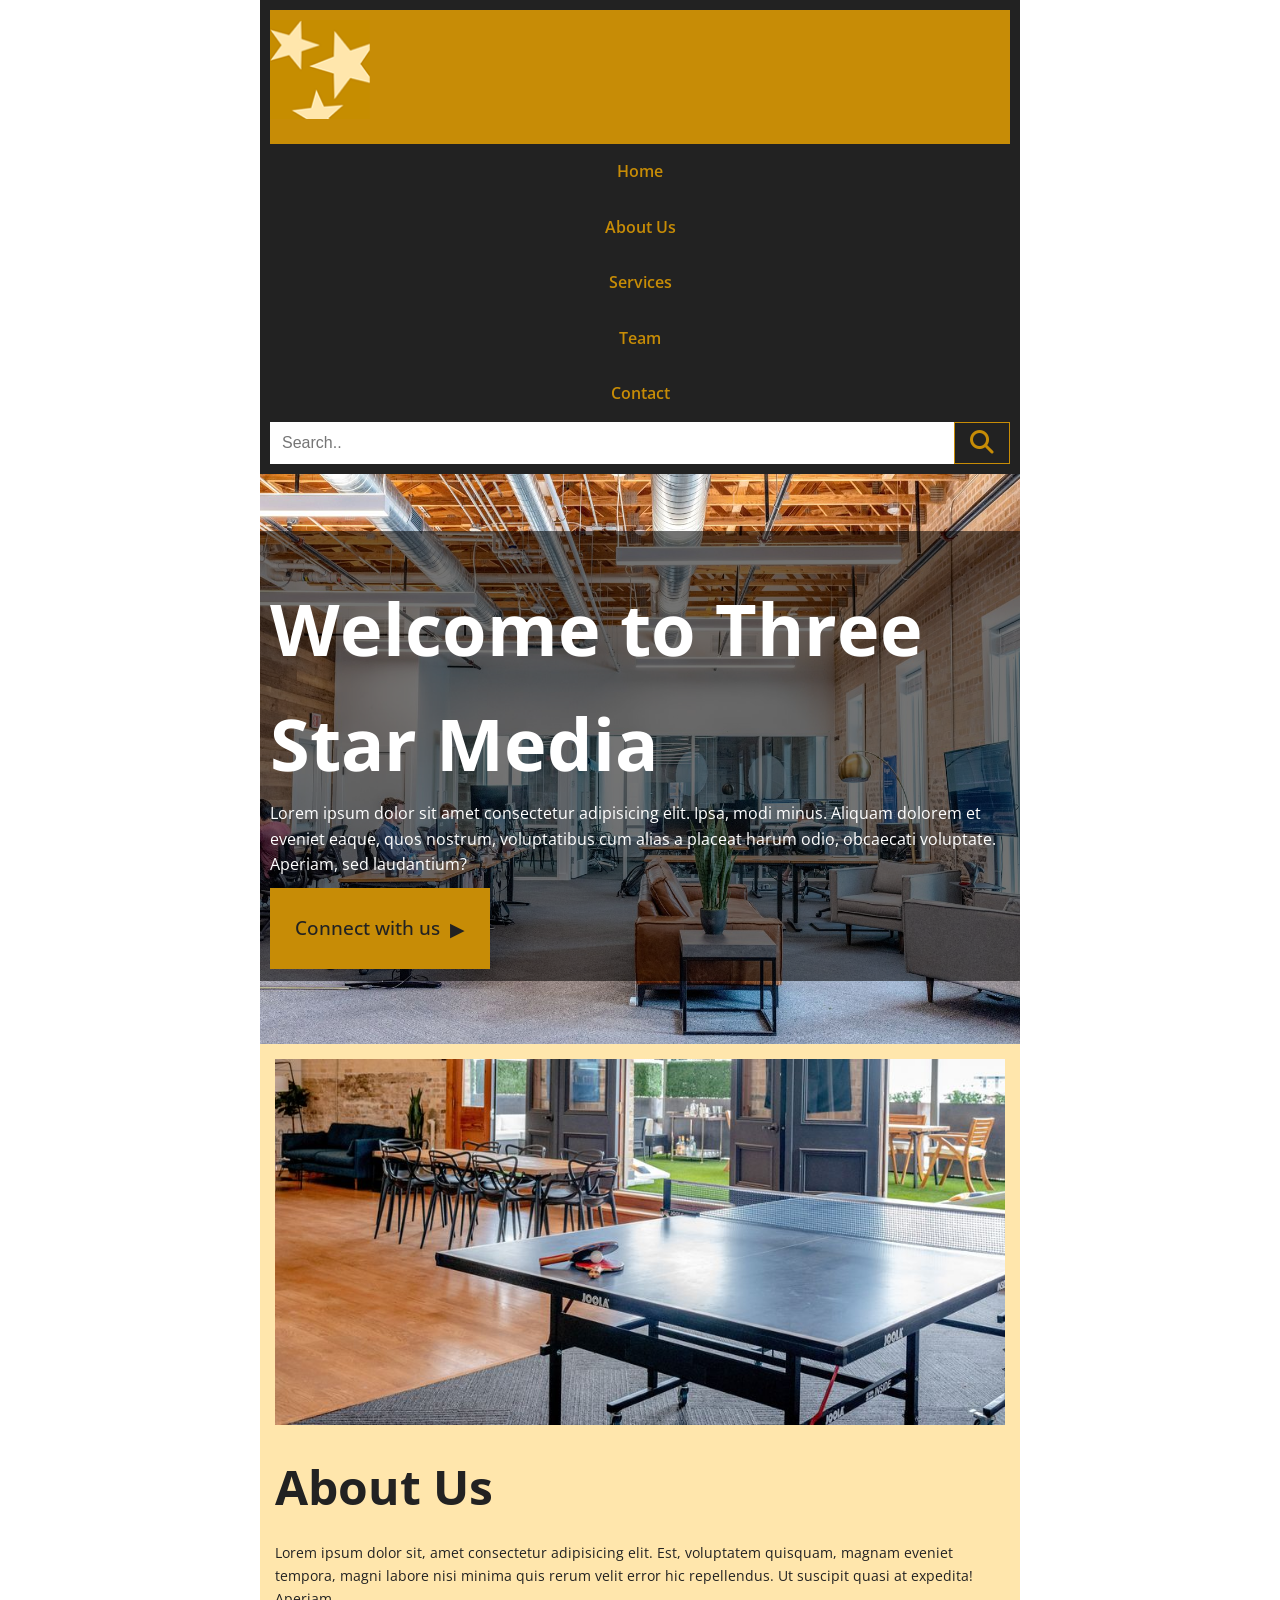
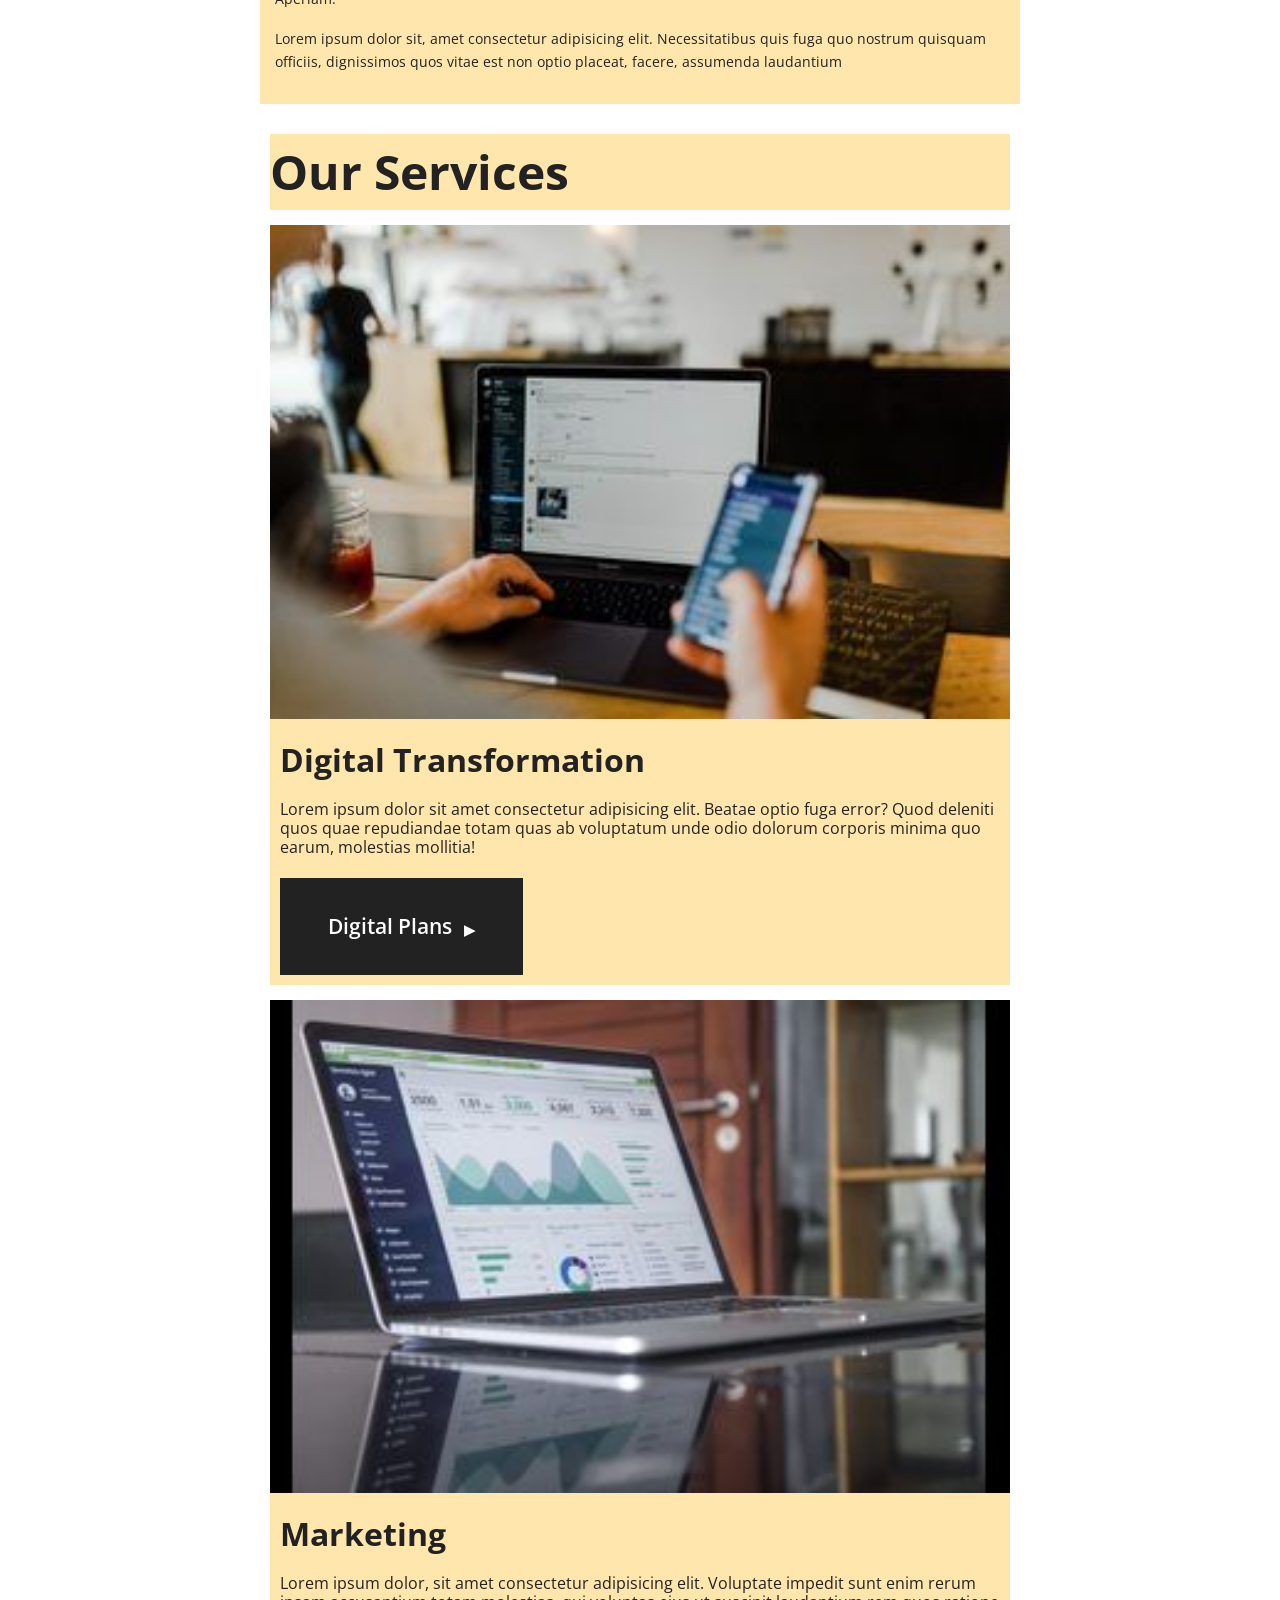
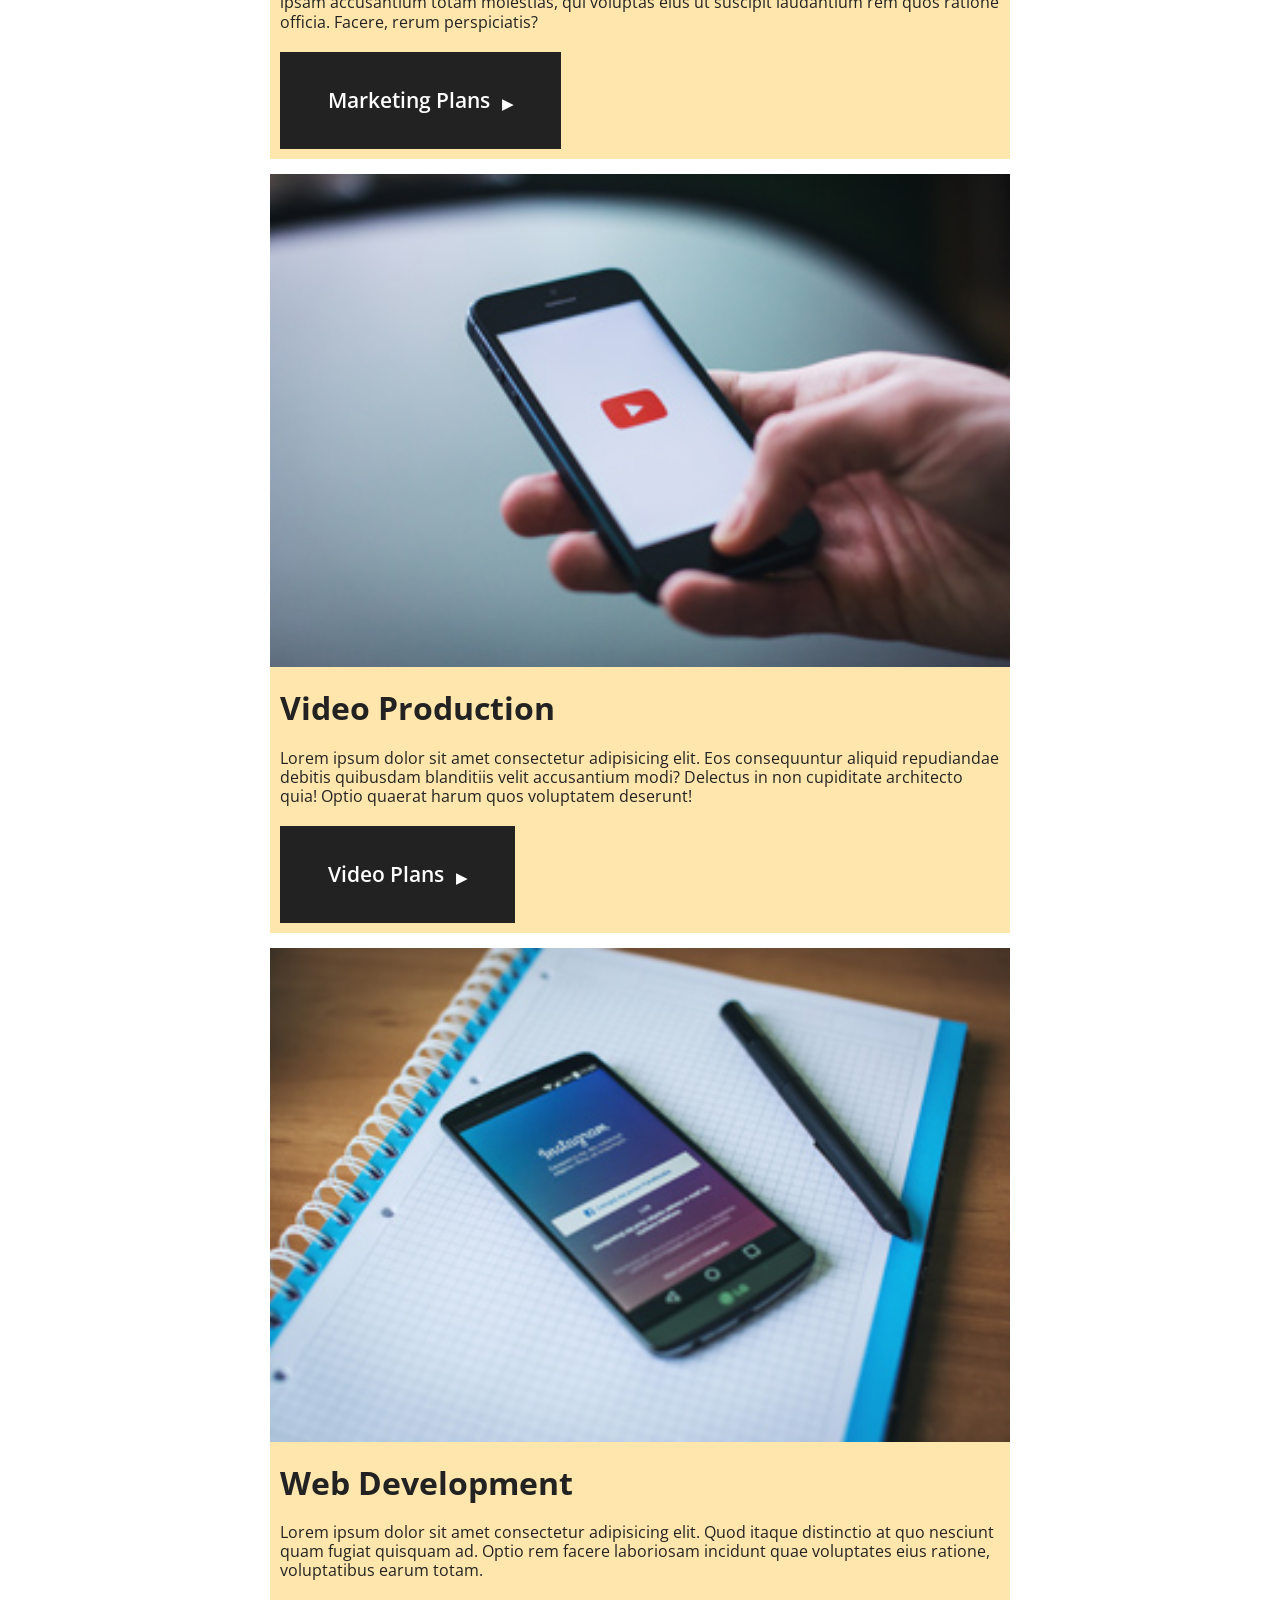
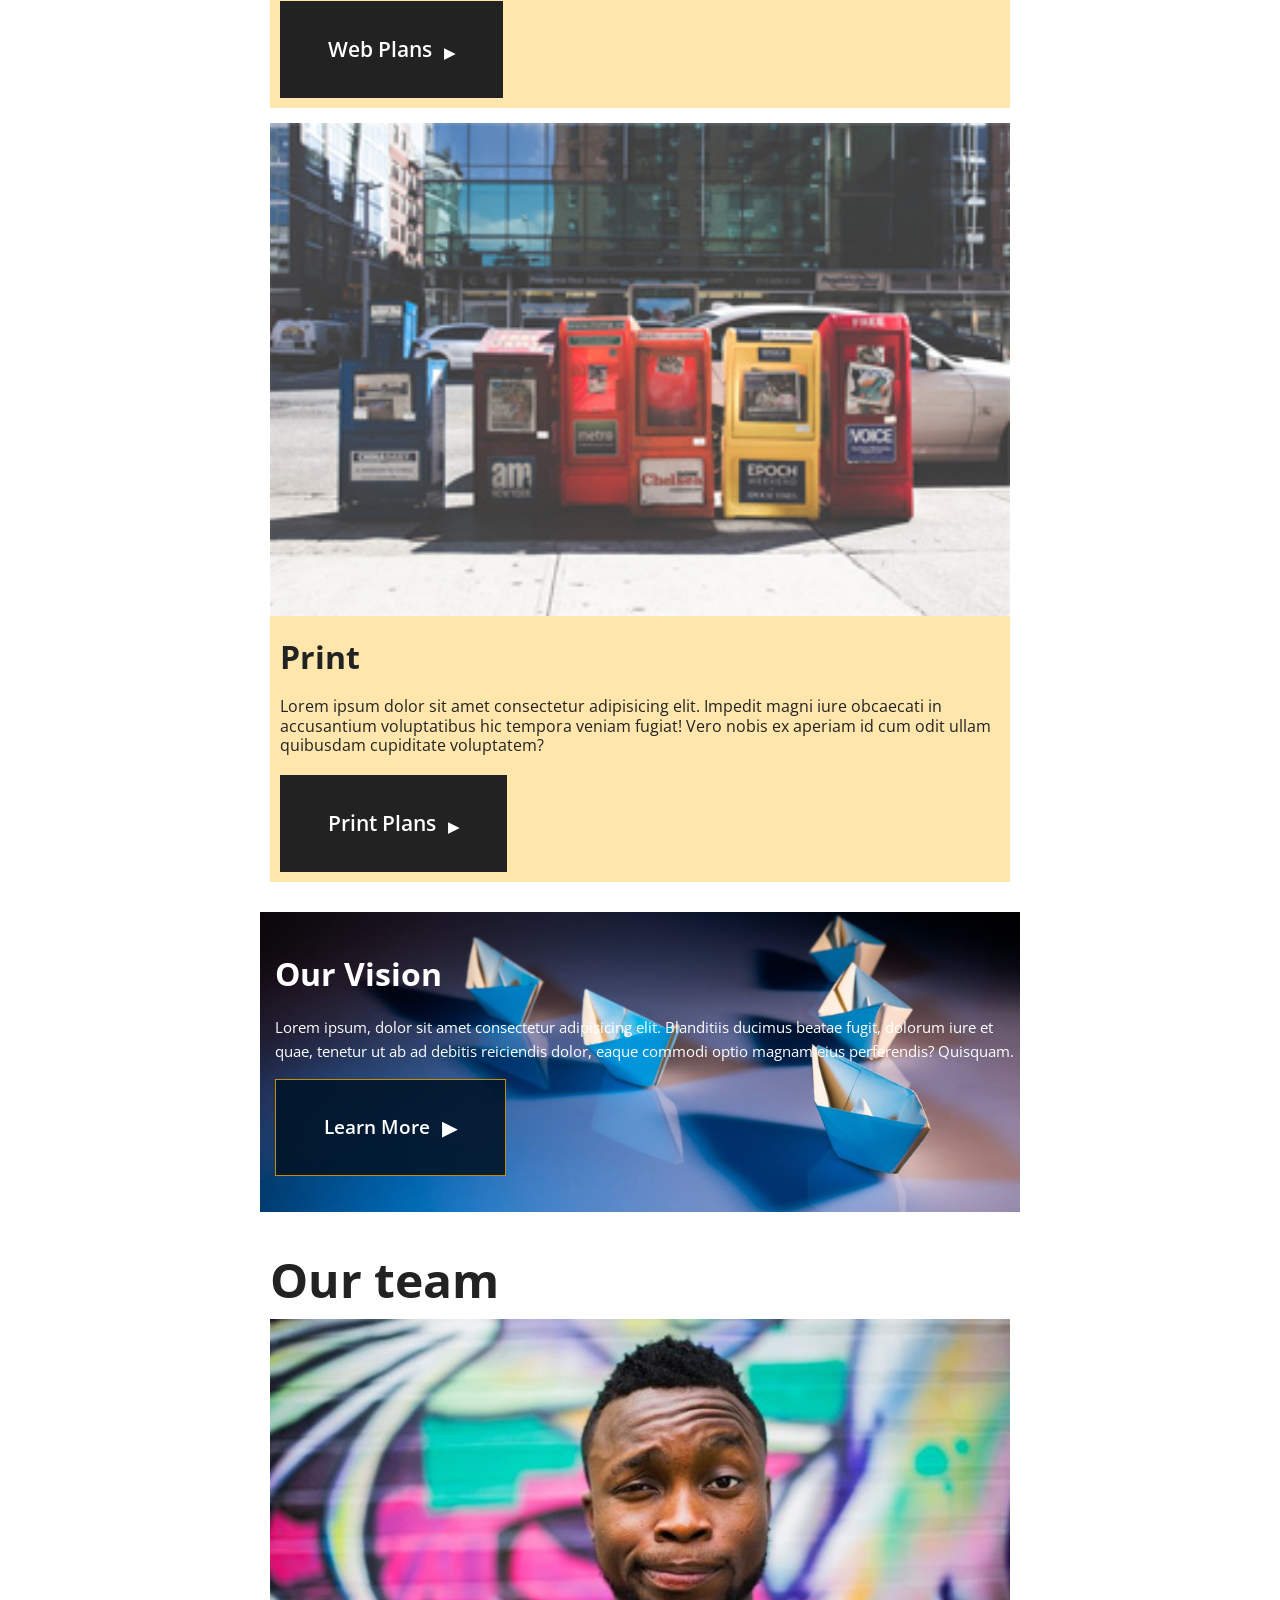
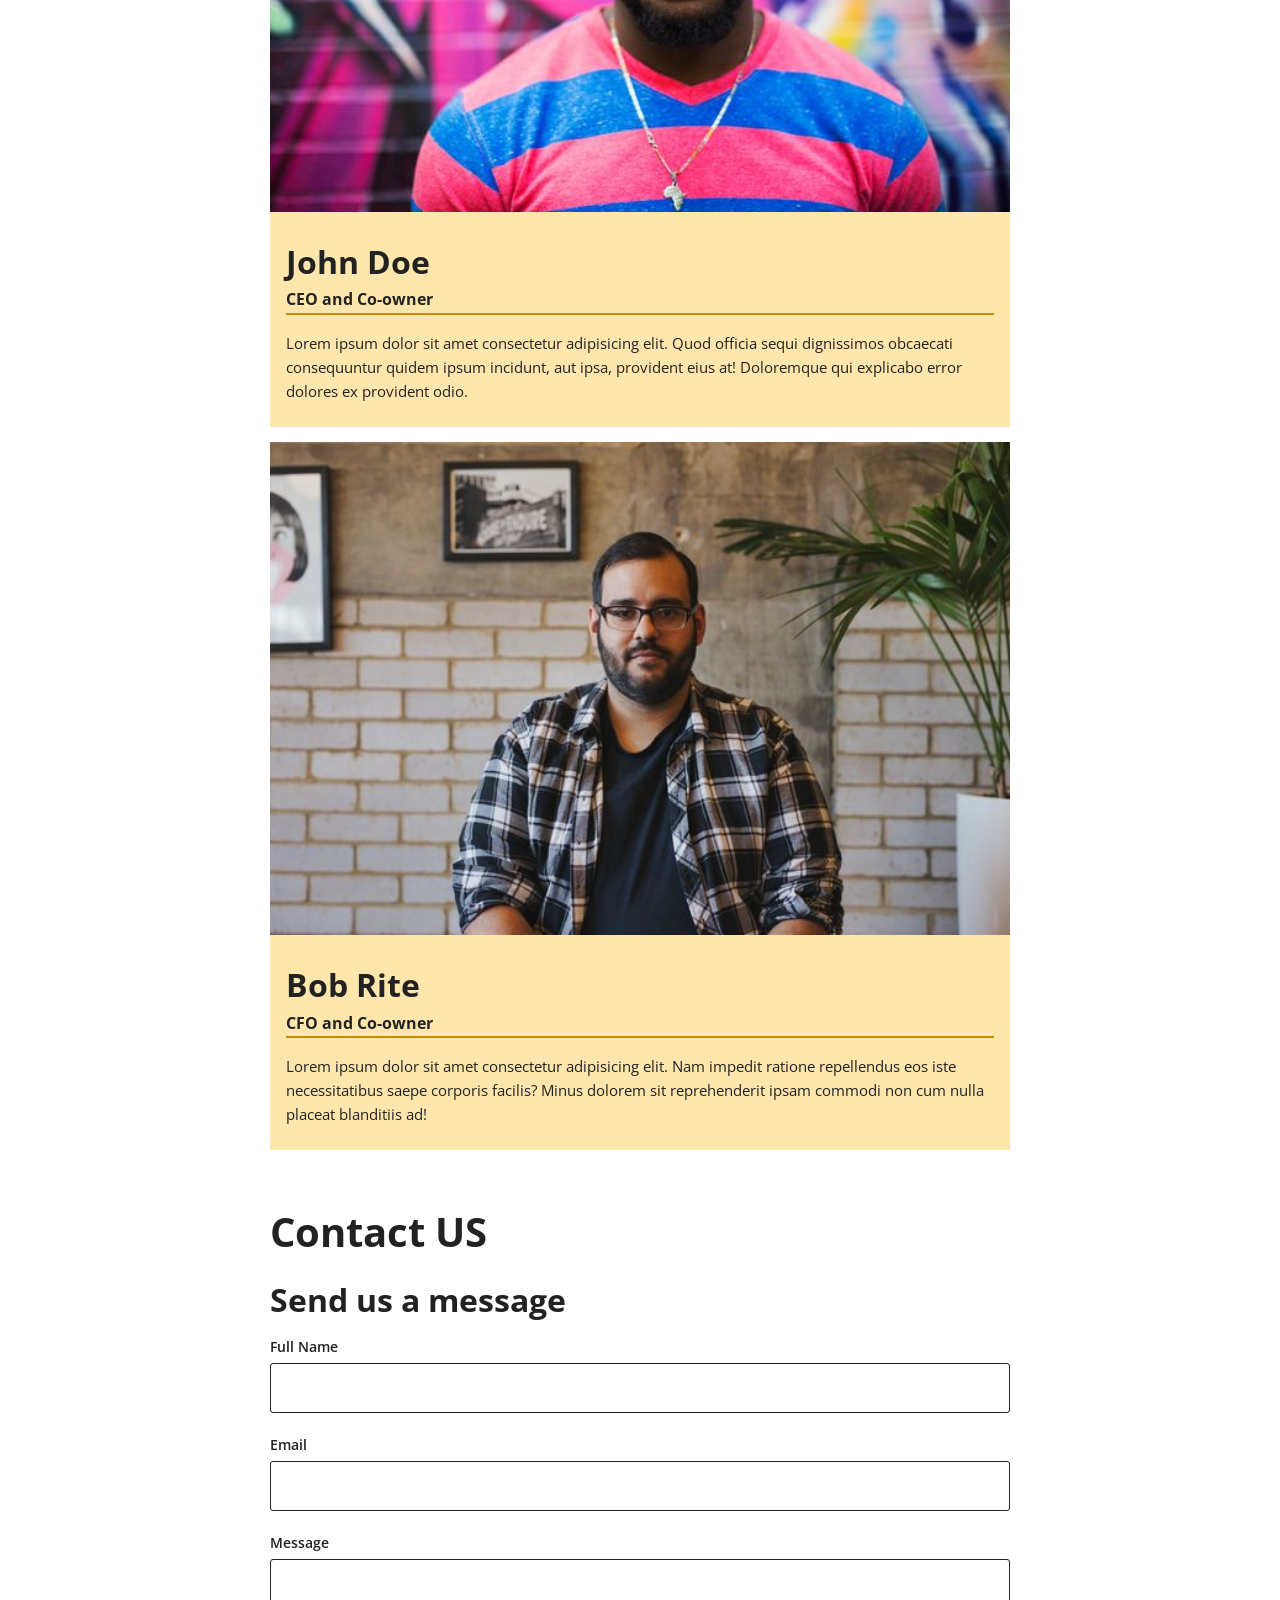
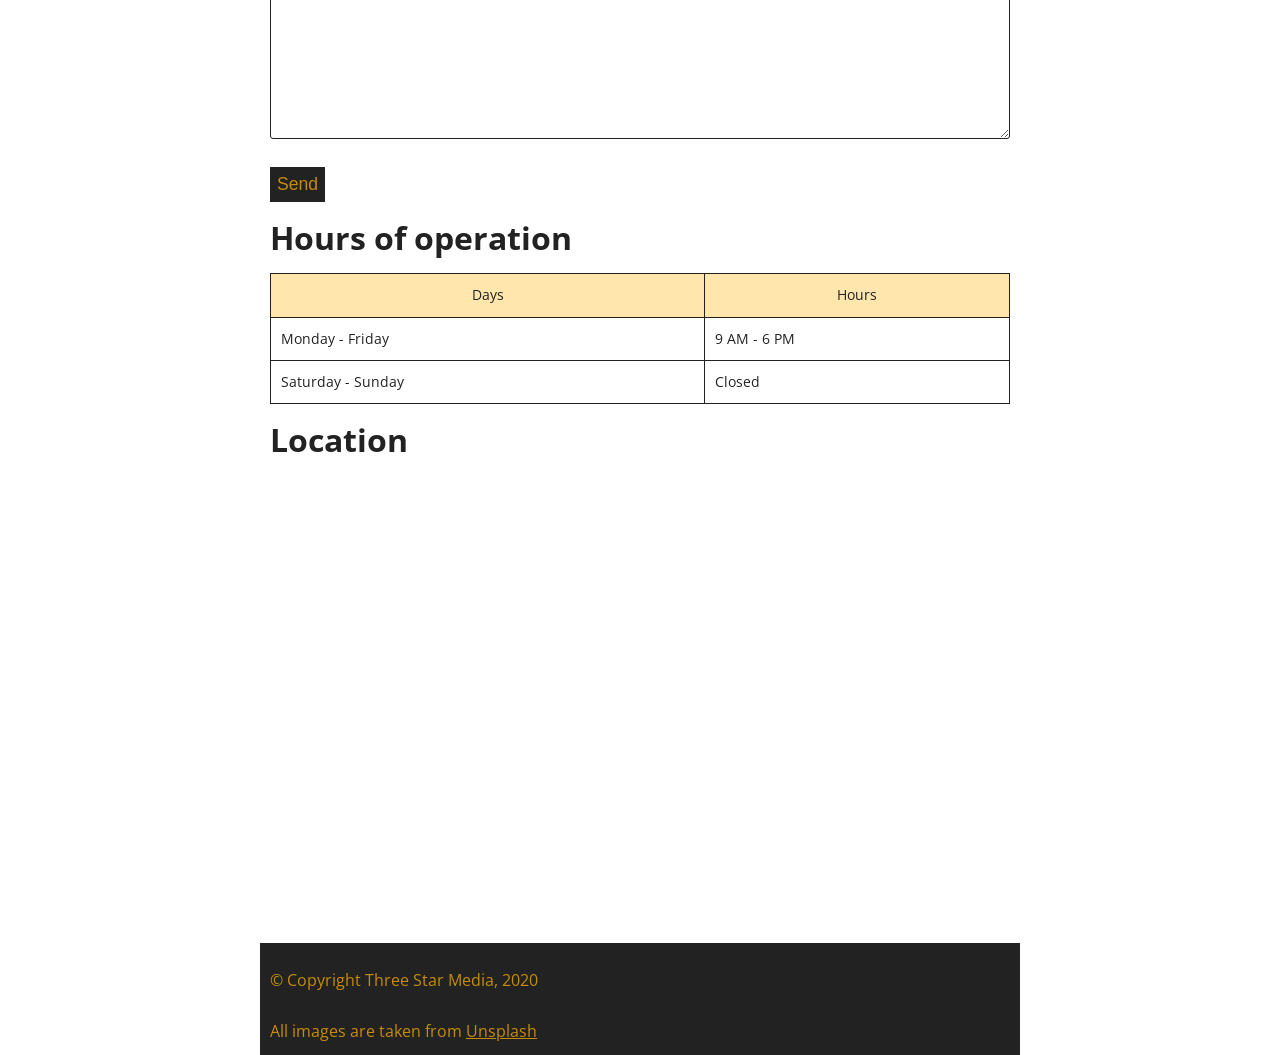
==== commit 655a7a71: "creates media query in css for the our team section" ====
--- a/final-project/index.html
+++ b/final-project/index.html
@@ -100,19 +100,19 @@
             <!-- Our team section -->
             <section id="team">
                 <h2>Our team</h2>
-                <div class="team-picture">
+                <div class="team-picture" id="team-photo-1">
                     <img src="images/john.jpg" alt="Handsome man">
                 </div>
-                <div class="team-member">
-                    <h3 id="wrapper3">John Doe</h3>
-                    <h4 id="wrapper3">CEO and Co-owner</h4>
+                <div class="team-member" id="team-text-1">
+                    <h3>John Doe</h3>
+                    <h4>CEO and Co-owner</h4>
                     <div class="bio-divider"></div>
-                    <p id="wrapper3">Lorem ipsum dolor sit amet consectetur adipisicing elit. Quod officia sequi dignissimos obcaecati consequuntur quidem ipsum incidunt, aut ipsa, provident eius at! Doloremque qui explicabo error dolores ex provident odio.</p>
+                    <p>Lorem ipsum dolor sit amet consectetur adipisicing elit. Quod officia sequi dignissimos obcaecati consequuntur quidem ipsum incidunt, aut ipsa, provident eius at! Doloremque qui explicabo error dolores ex provident odio.</p>
                 </div>
-                <div class="team-picture">
+                <div class="team-picture" id="team-photo-2">
                     <img src="images/bob.jpg" alt="Another handsome man">
                 </div>
-                <div class="team-member">
+                <div class="team-member" id="team-text-2">
                     <h3>Bob Rite</h3>
                     <h4>CFO and Co-owner</h4>
                     <div class="bio-divider"></div>
--- a/final-project/css/main.css
+++ b/final-project/css/main.css
@@ -304,7 +304,7 @@
   text-decoration: none;
   font-weight: 600;
   font-size: 1.2rem;
-  border: 2px solid #c78c06;
+  border: 1px solid #c78c06;
   position: relative;
   margin-bottom: 15px;
 }
@@ -596,20 +596,84 @@
 }
 
 #services p {
-    font-size: 0.9rem;
-    line-height: 1.45;
-    margin-bottom: 20px;
+  font-size: 0.9rem;
+  line-height: 1.45;
+  margin-bottom: 20px;
 }
 
 .service-btn {
-    display: flex;
-    justify-content: center;
-    align-items: center;
-    padding: 15px 10px;
-    font-size: 0.95rem;
-    margin: 10px;
+  display: flex;
+  justify-content: center;
+  align-items: center;
+  padding: 15px 10px;
+  font-size: 0.95rem;
+  margin: 10px;
 }
 
 /* Our Vision Section */
+#vision img{
+  height: 250px;
+  object-fit: cover;
+}
+
+.vision-section {
+  padding: 0px 90px;
+}
+
+.vision-section h2 { 
+  margin-bottom: 10px;
+  margin-top: 10px;
+}
+
+.vision-section p {
+  margin-bottom: 1rem;
+}
+
+.vision-btn {
+  padding: 25px 30px;
+}
+
+/* Our Team Section */
+#team{
+  margin-top: 0px;
+  padding: 0px 90px;
+  display: grid;
+  grid-template-columns: repeat(2, 1fr);
+  grid-template-rows: auto auto auto;
+  gap: 0;
+}
+
+#team h2 {
+  grid-column: 1 / span 2;
+  grid-row: 1;
+  margin: 0;
+}
+
+#team-photo-1{
+  grid-column: 1;
+  grid-row: 2;
+  margin: 0;
+}
+
+#team-text-1 {
+  grid-column: 2;
+  grid-row: 2;
+  margin: 0;
+}
+
+#team-photo-2{
+  grid-column: 2;
+  grid-row: 3;
+  margin: 0;
+}
+
+#team-text-2{
+  grid-column: 1;
+  grid-row: 3;
+  margin: 0;
+}
+
+
+
 
 }
